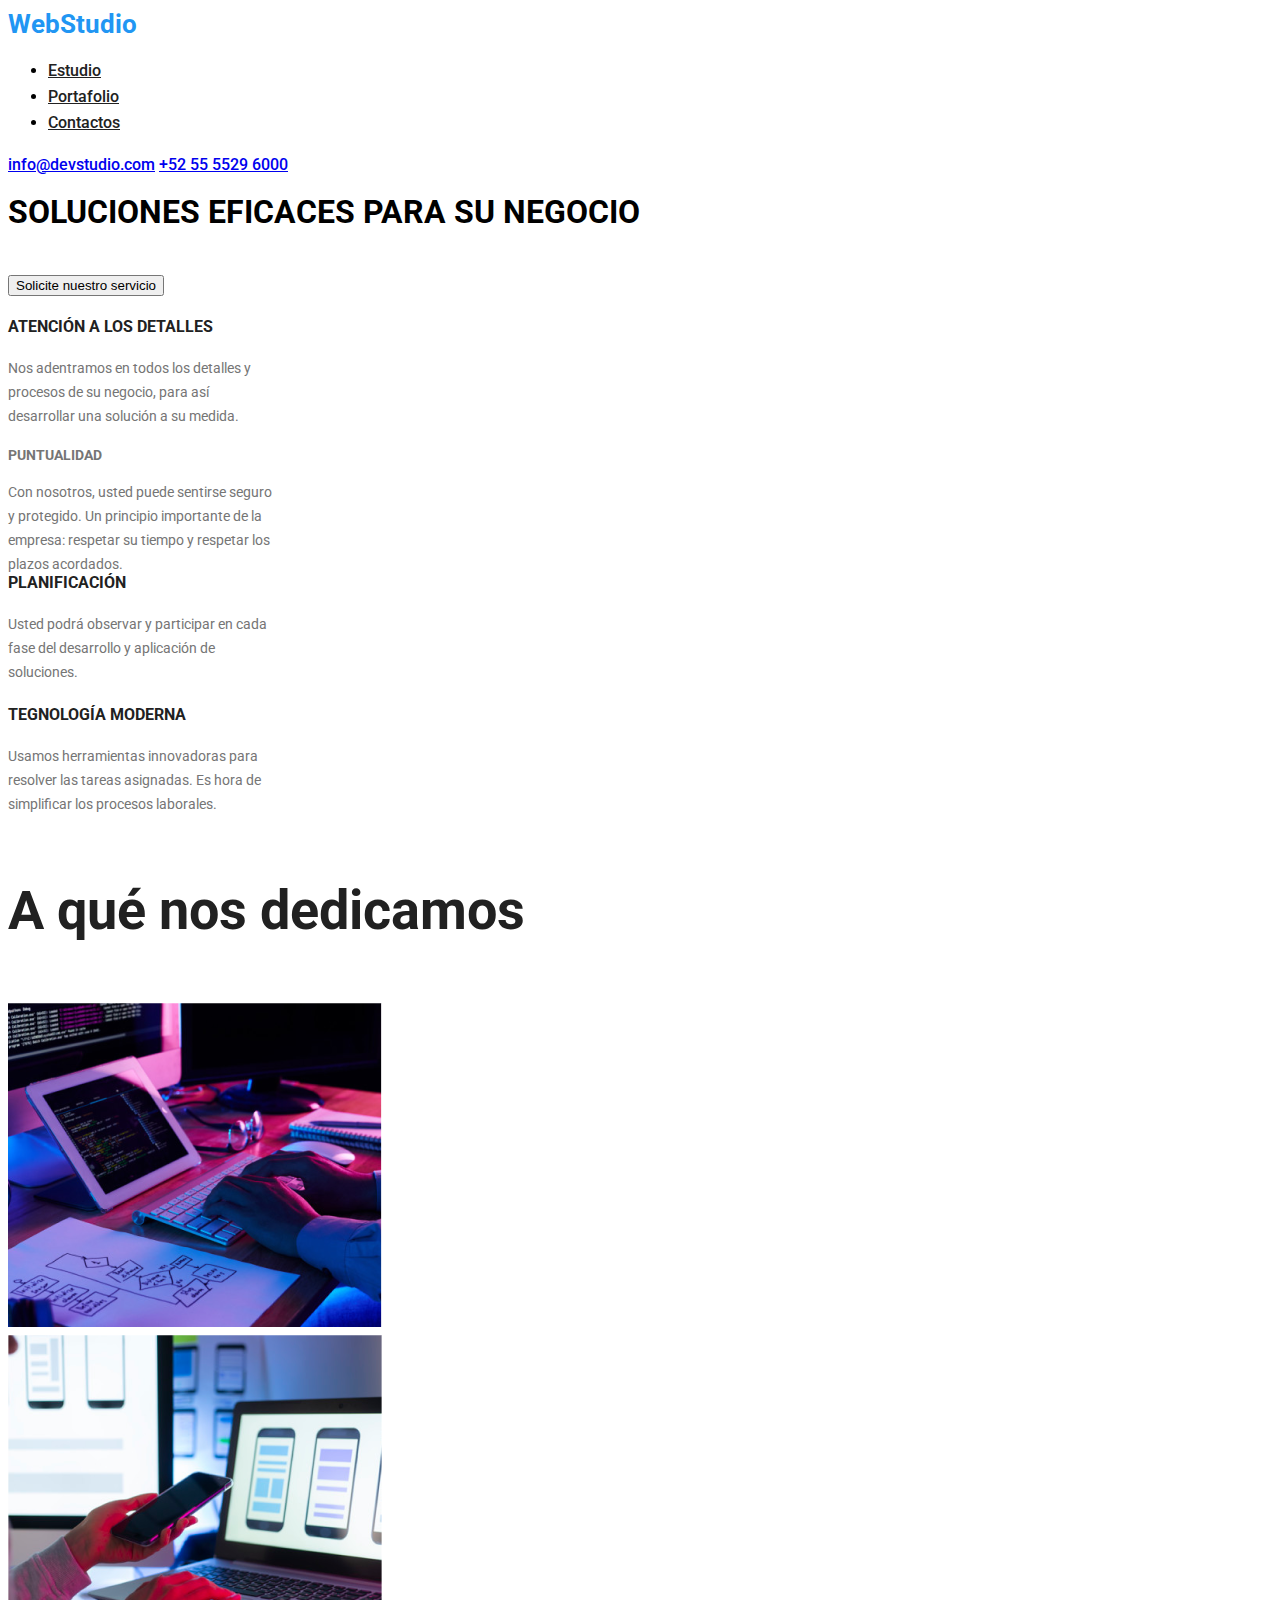
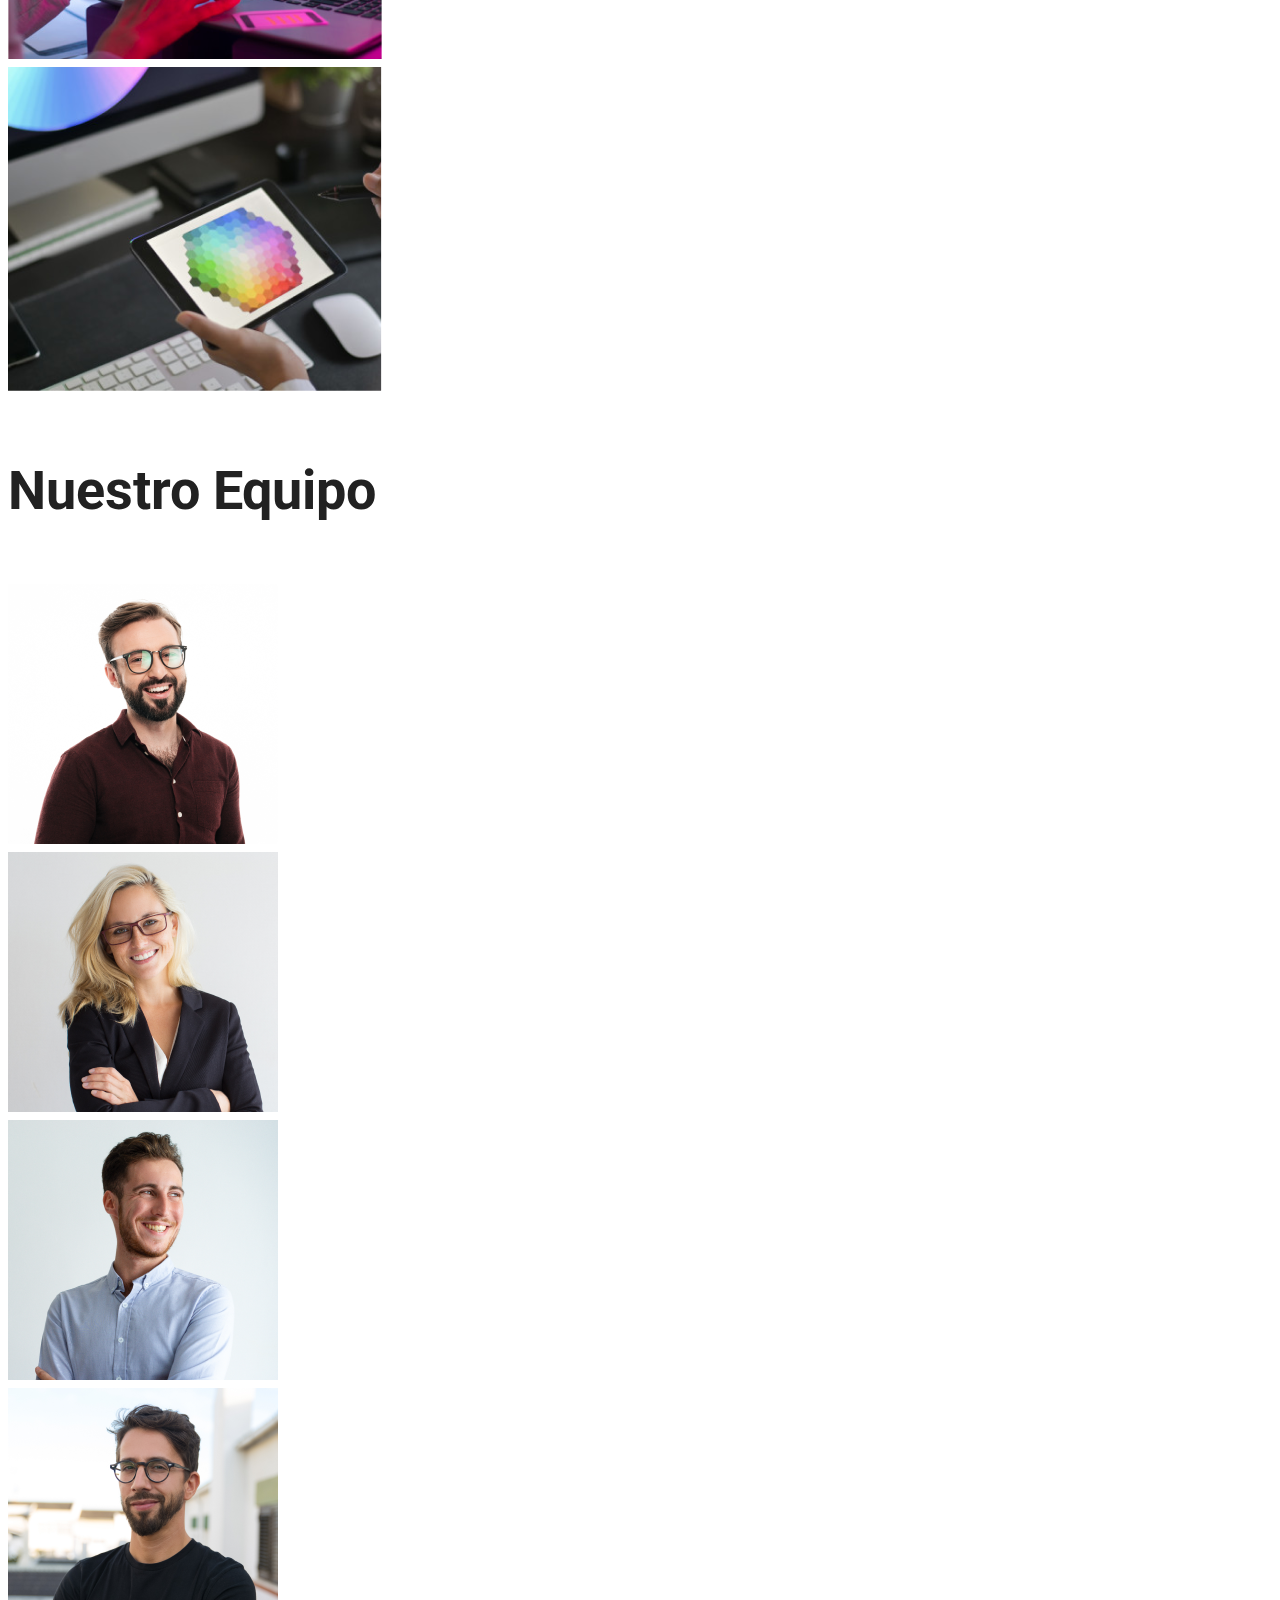
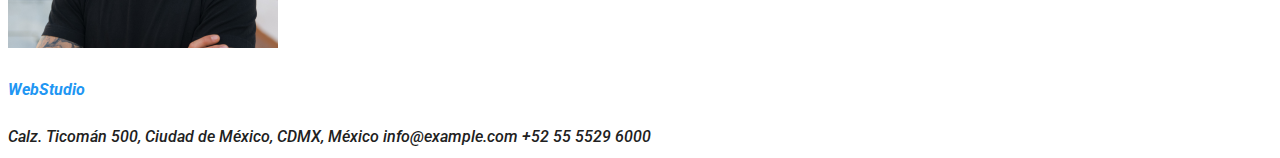
==== index.html @ 6d92aaab "modificacion index,html css" ====
<!DOCTYPE html>
<html>
<head>
    <meta charset="UTF-8">
    <meta http-equiv="X-UA-Compatible" content="IE=edge">
    <meta name="viewport" content="width=device-width, initial-scale=1.0">
    <link rel="stylesheet" type="text/css" href="css/styles.css">
    <link rel="preconnect" href="https://fonts.googleapis.com">
    <link rel="preconnect" href="https://fonts.gstatic.com" crossorigin>
    <link href="https://fonts.googleapis.com/css2?family=Roboto:wght@700&display=swap" rel="stylesheet">
    <title>WebStudio</title>
</head>
<body>
    <header>
        <nav>
            <a class="title-logo"><href="#">WebStudio</a>
            <ul>
                <li><a href= "#" class="link"  cursor="pointer">Estudio</a></li>
                <li><a href="portafolio.html" class="link"  cursor="pointer">Portafolio</a></li>
                <li><a href="#" class="link"  cursor="pointer">Сontactos</a></li>
            </ul>    
        </nav>
            <a href="mailto:info@devstudio.com"
            >info@devstudio.com</a>
            <a href="tel:+525555296000">+52 55 5529 6000</a>
    </header>
    <section>
        <h1>SOLUCIONES EFICACES PARA SU NEGOCIO</h1>
        <br>
        <button>Solicite nuestro servicio</button>
    </section>
    <section>
        <article id="article 1">
            <h3>ATENCIÓN A LOS DETALLES</h3>
            <p>Nos adentramos en todos los detalles y procesos de su negocio, para así desarrollar una solución a su medida.</p>
        </article>
        <article id="article 2">
            <h3 class="title-text">PUNTUALIDAD</h3>
            <p>Con nosotros, usted puede sentirse seguro y protegido. Un principio importante de la empresa: respetar su tiempo y respetar los plazos acordados.</p>
        </article>
        <article id="article 3">
            <h3>PLANIFICACIÓN</h3>
            <p>Usted podrá observar y participar en cada fase del desarrollo y aplicación de soluciones.</p>
        </article>
        <article id="article 4">
            <h3>TEGNOLOGÍA MODERNA</h3>
            <p>Usamos herramientas innovadoras para resolver las tareas asignadas. Es hora de simplificar los procesos laborales.</p>
        </article>
        </section>
        <section>
            <div class="title-sub">
                <h2>A qué nos dedicamos</h2>
            </div>
            <div class="title-img">
                <img src="img/img1.png"alt="">
                <img src="img/img2.png"alt="">
                <img src="img/img3.png"alt="">
            </div>
        </section>
        <section>
            <div class="title-sub">
                <h2>Nuestro Equipo</h2>
            </div>          
            <div class="title-img1">
                <img src="img/img4.png" alt="Andrés Cubo/Diseñador de Productos"/>
                <img src="img/img5.png" alt="Carla Palacios/Desarrolladora Frontend"/>
                <img src="img/img6.png" alt="Mario Dorado/Marketing"/>
                <img src="img/img7.png" alt="Pablo Mijangos/Diseñador IU"/>
            </div>
        </section>
        <footer>
            <address class="link">
                <h4>WebStudio</h4>Calz. Ticomán 500, Ciudad de México, CDMX, México
                <a href="mailto:info@example.com" class="link"></a>info@example.com
                <a href="+525555296000 " class="link"></a>+52 55 5529 6000 
            </address>
        </footer>
</body>
</html>
---- css/styles.css ----
body {
    font-family: 'roboto' !important;
    color: black;
    font-size: 16px;
    line-height: 26px;
    font-weight: 500;
    font-family: 'roboto';
}

.title-logo {
    font-size: 26px;
    line-height: 1.29;
    font-weight: 700;
    color: #2196F3;
}


.link {
    color: #212121;
}

.link:hover{
    color: #2196F3;
}

.link:focus{
    color: orange;
}

#button {
    font-style: normal;
    font-size: 16px;
    line-height: 26px;
    font-weight: 500;
}

h4 {
    color: #2196F3;
}

p {
    width: 270px;
    height: 75px;
    left: 215px;
    top: 801px;

    font-style: normal;
    font-weight: 400;
    font-size: 14px;
    line-height: 24px;

    color: #757575;
}

article {
    font-size: 14px;
    line-height: 1.5;
    font-weight: 700;
    color: #212121;
}

.title-text {
    font-size: 14px;
    line-height: 1.5;
    font-weight: 700;
    color: #757575;
}
.title-sub {
    font-size: 36px;
    line-height: 1.75;
    font-weight: 700;
    color: #212121;
}

.title-img {
    width: 373.16px;
    height: 13.48;
    left: 618.42px;
    top: 1092.3px;
}

.title-img1 {
    width: 270px;
    height: 10.83;
    left: 208px;
    top: 1696px;
}

.title-img2 {
    width: 370px;
    height: 12.25;
}

.title-alt {
    font-size: 18px;
    line-height: 1.5;
    font-weight: 700;
    color: #212121;
}
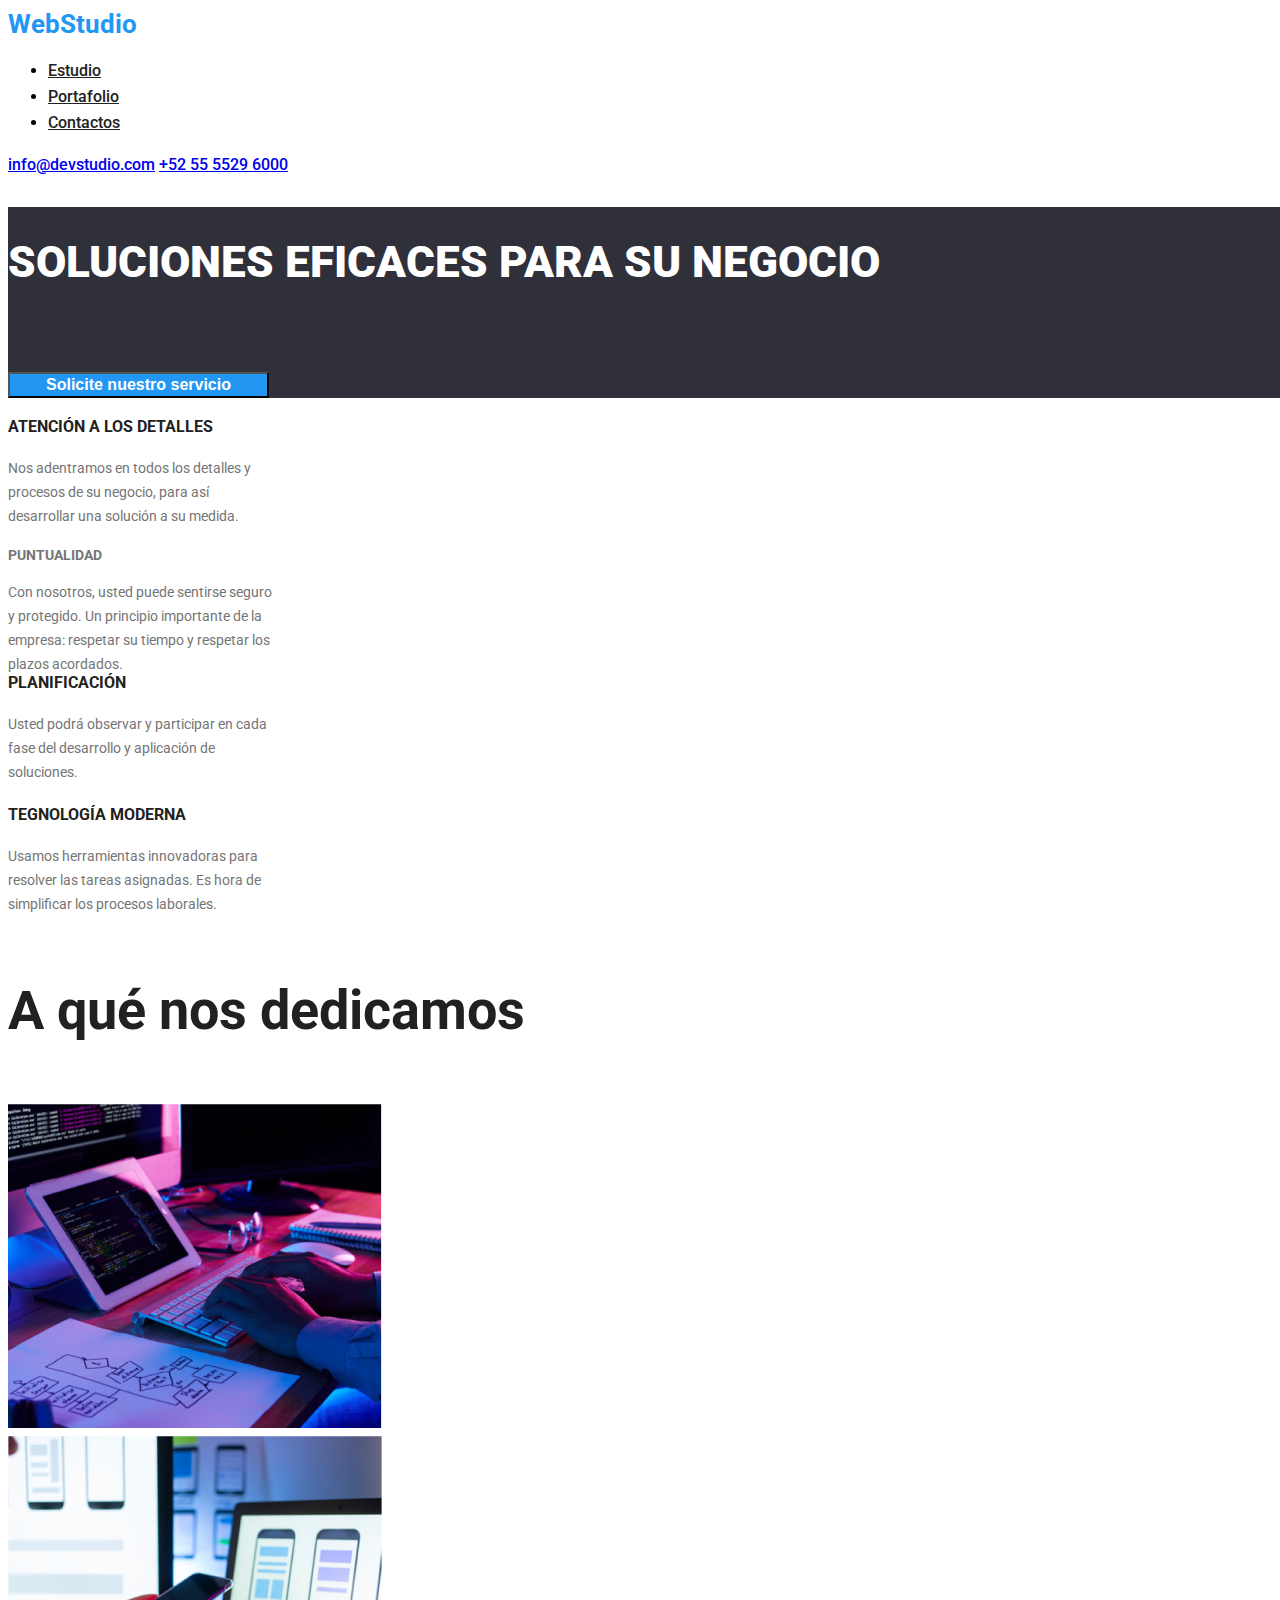
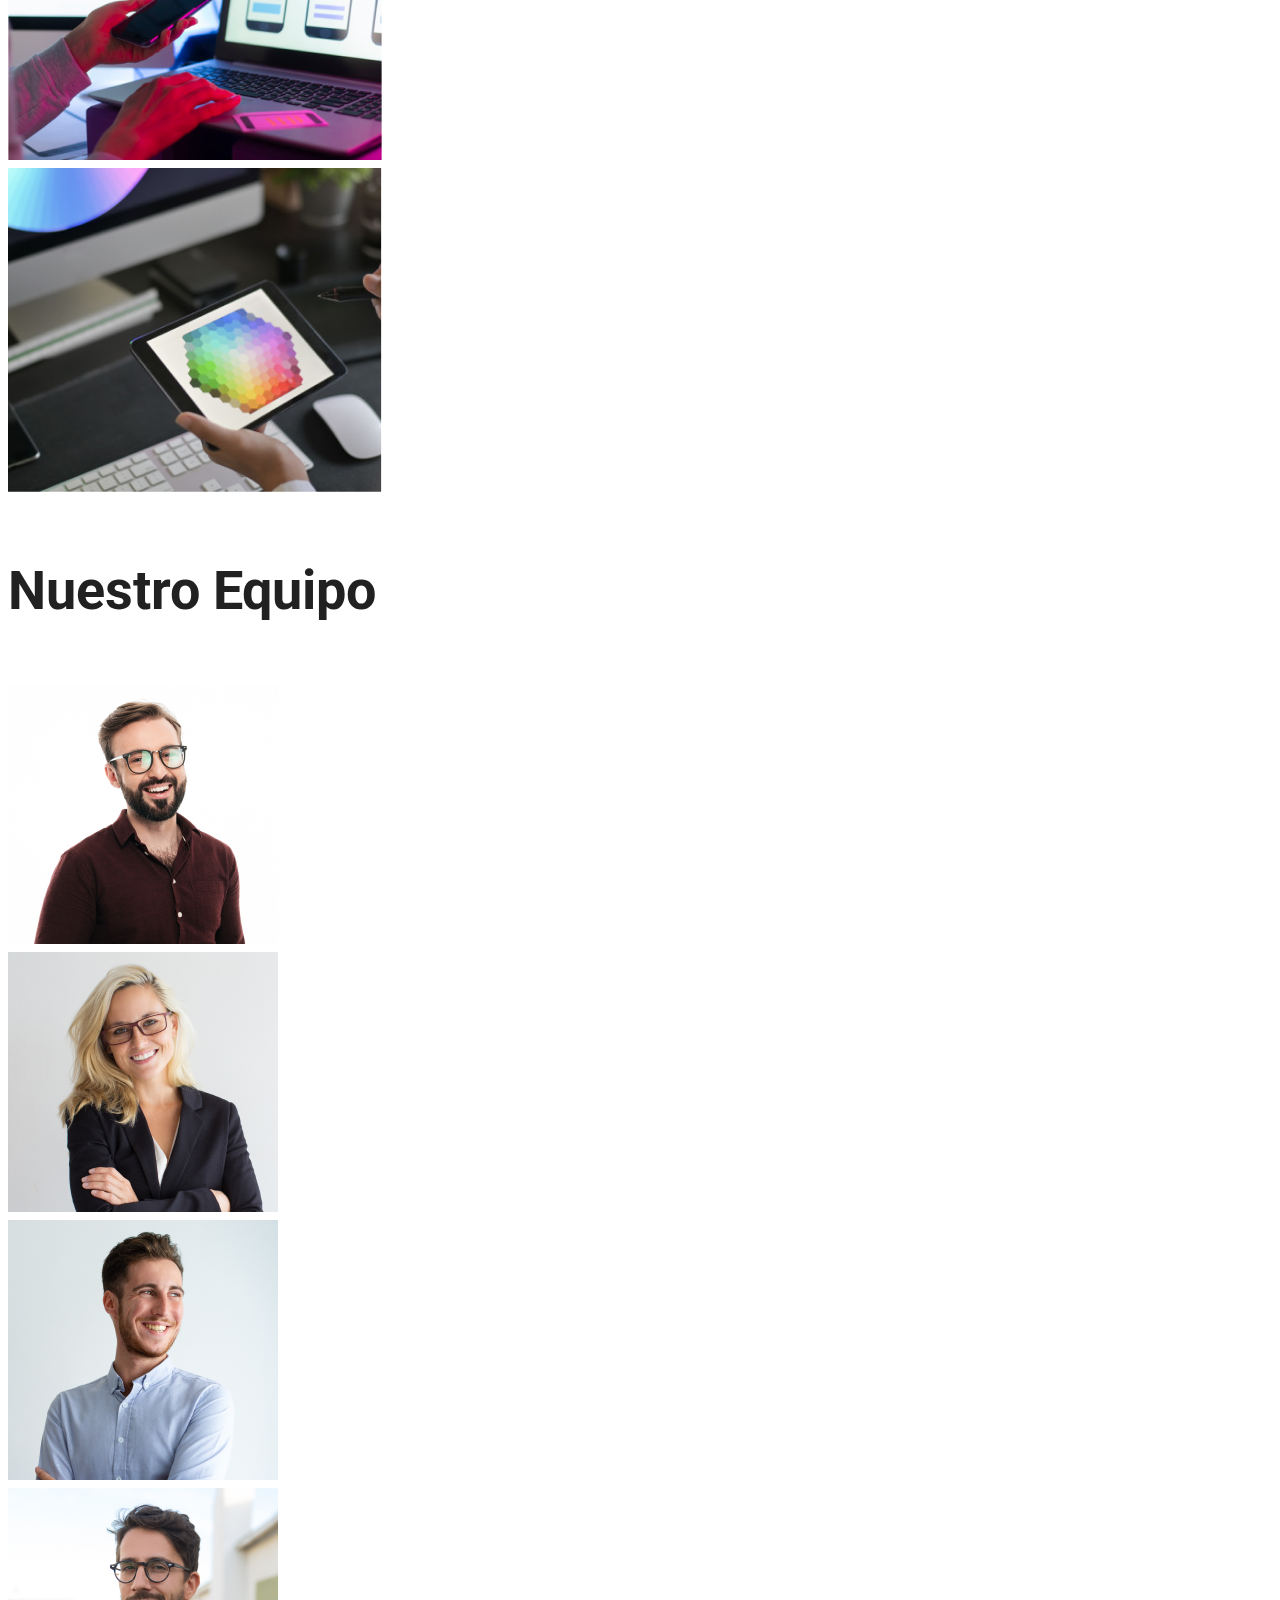
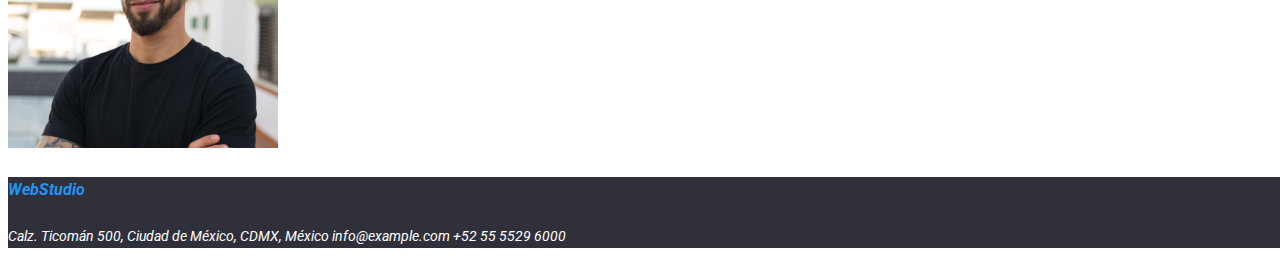
==== commit 5cac2d34: "modificacion index.html css portafilio" ====
--- a/index.html
+++ b/index.html
@@ -24,10 +24,10 @@
             >info@devstudio.com</a>
             <a href="tel:+525555296000">+52 55 5529 6000</a>
     </header>
-    <section>
+    <section id="banner">
         <h1>SOLUCIONES EFICACES PARA SU NEGOCIO</h1>
         <br>
-        <button>Solicite nuestro servicio</button>
+        <button id="button-main" class="button">Solicite nuestro servicio</button>
     </section>
     <section>
         <article id="article 1">
@@ -69,10 +69,13 @@
             </div>
         </section>
         <footer>
-            <address class="link">
-                <h4>WebStudio</h4>Calz. Ticomán 500, Ciudad de México, CDMX, México
-                <a href="mailto:info@example.com" class="link"></a>info@example.com
-                <a href="+525555296000 " class="link"></a>+52 55 5529 6000 
+            <address id="banner" class="link">
+                <h4>WebStudio</h4>
+                <div id="tex" class="link">
+                    <a href ="Calz. Ticomán 500, Ciudad de México, CDMX, México"></a>Calz. Ticomán 500, Ciudad de México, CDMX, México
+                    <a href="mailto:info@example.com" class="link"></a>info@example.com
+                    <a href="+525555296000 " class="link"></a>+52 55 5529 6000
+                </div> 
             </address>
         </footer>
 </body>
--- a/css/styles.css
+++ b/css/styles.css
@@ -5,6 +5,14 @@
     line-height: 26px;
     font-weight: 500;
     font-family: 'roboto';
+}
+
+h1{
+    font-weight: 900;
+    font-size: 44px;
+    line-height: 2.5;
+
+    color: #FFFFFF;
 }
 
 .title-logo {
@@ -27,11 +35,26 @@
     color: orange;
 }
 
-#button {
-    font-style: normal;
+#banner{
+    width: 1600px;
+    height: 25;
+    left: -4px;
+    top: 80px;
+    background: #2F303A;
+}
+
+.button {
     font-size: 16px;
-    line-height: 26px;
-    font-weight: 500;
+    line-height: 1.25;
+    font-weight: 700;
+    color: #FFFFFF;
+}
+#button-main{
+    width: 261px;
+    height: 2.08;
+    left: 666px;
+    top: 430px;
+    background: #2196F3;
 }
 
 h4 {
@@ -91,9 +114,11 @@
     height: 12.25;
 }
 
-.title-alt {
-    font-size: 18px;
-    line-height: 1.5;
-    font-weight: 700;
-    color: #212121;
-}+#tex{
+    font-weight: 400;
+    font-size: 14px;
+    line-height: 24px;
+    color: #FFFFFF;
+}
+
+
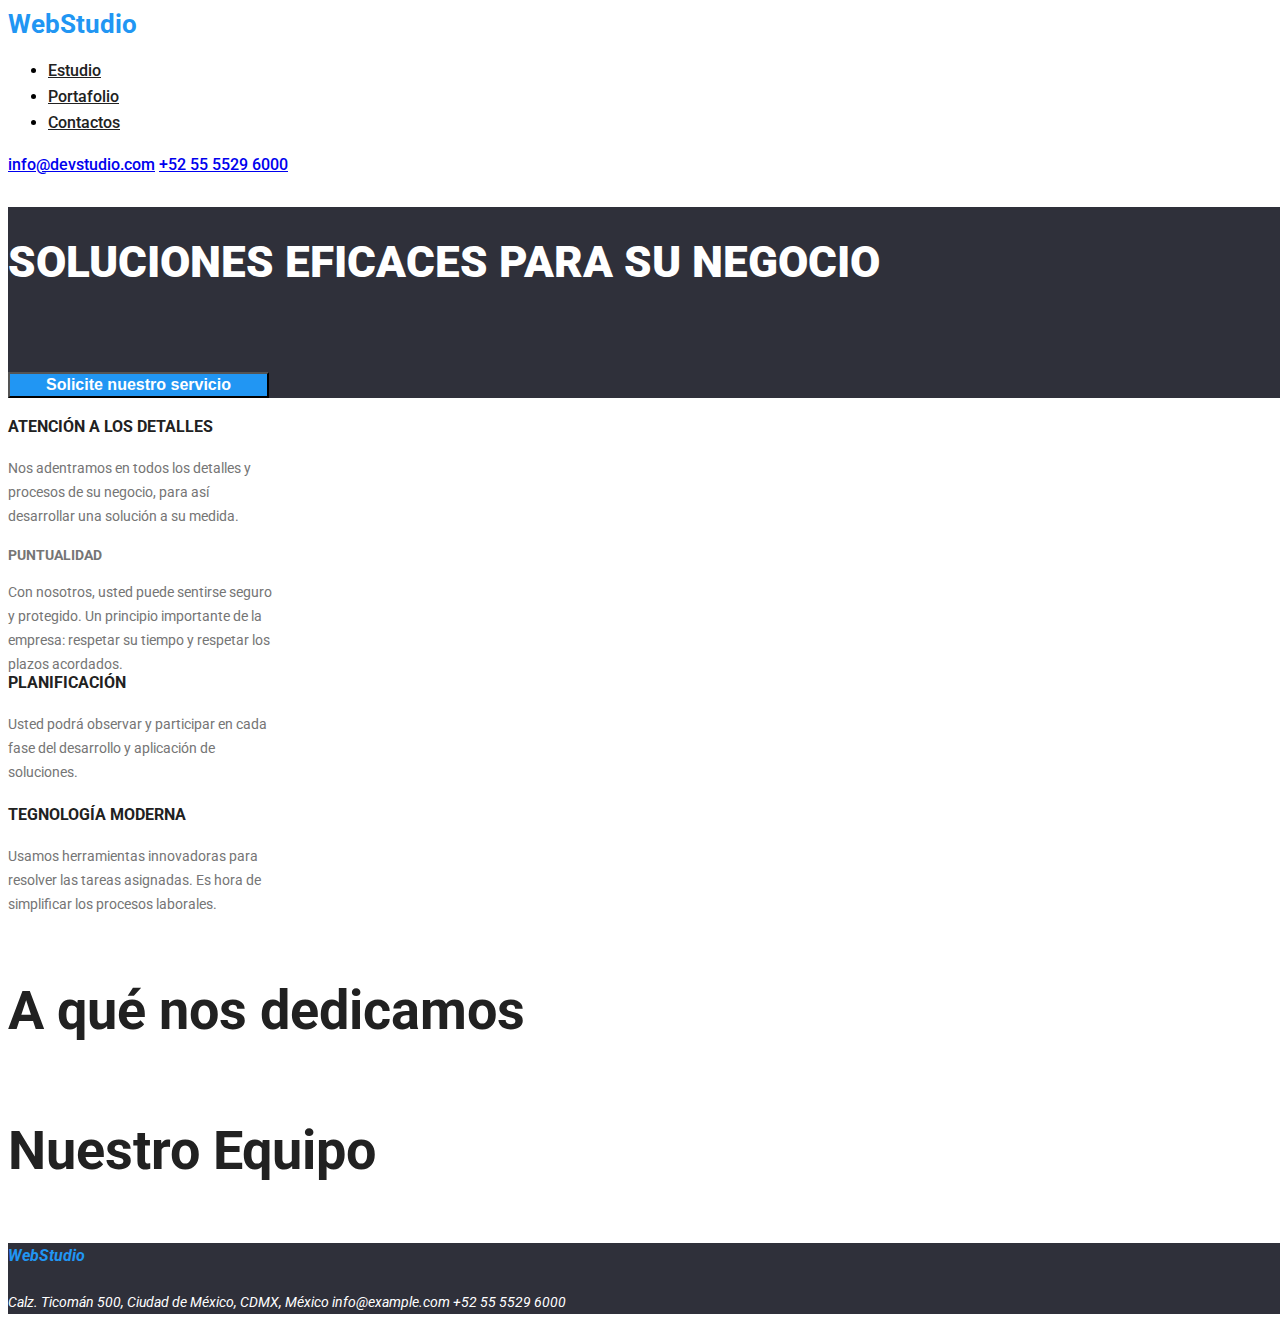
==== commit e02dc440: "modificacion imagenes" ====
--- a/index.html
+++ b/index.html
@@ -51,21 +51,21 @@
             <div class="title-sub">
                 <h2>A qué nos dedicamos</h2>
             </div>
-            <div class="title-img">
-                <img src="img/img1.png"alt="">
-                <img src="img/img2.png"alt="">
-                <img src="img/img3.png"alt="">
+            <div class="title-imagenes">
+                <imagenes src="imagenes/imagen1.png"alt="">
+                <imagenes src="imagenes/imagen2.png"alt="">
+                <imagenes src="imagenes/imagen3.png"alt="">
             </div>
         </section>
         <section>
             <div class="title-sub">
                 <h2>Nuestro Equipo</h2>
             </div>          
-            <div class="title-img1">
-                <img src="img/img4.png" alt="Andrés Cubo/Diseñador de Productos"/>
-                <img src="img/img5.png" alt="Carla Palacios/Desarrolladora Frontend"/>
-                <img src="img/img6.png" alt="Mario Dorado/Marketing"/>
-                <img src="img/img7.png" alt="Pablo Mijangos/Diseñador IU"/>
+            <div class="title-imagenes1">
+                <imagenes src="imagenes/imagen4.png" alt="Andrés Cubo/Diseñador de Productos"/>
+                <imagenes src="imagenes/imagen5.png" alt="Carla Palacios/Desarrolladora Frontend"/>
+                <imagenes src="imagenes/imagen6.png" alt="Mario Dorado/Marketing"/>
+                <imagenes src="imagenes/imagen7.png" alt="Pablo Mijangos/Diseñador IU"/>
             </div>
         </section>
         <footer>
--- a/css/styles.css
+++ b/css/styles.css
@@ -102,14 +102,14 @@
     top: 1092.3px;
 }
 
-.title-img1 {
+.title-imagenes1 {
     width: 270px;
     height: 10.83;
     left: 208px;
     top: 1696px;
 }
 
-.title-img2 {
+.title-imagenes2 {
     width: 370px;
     height: 12.25;
 }
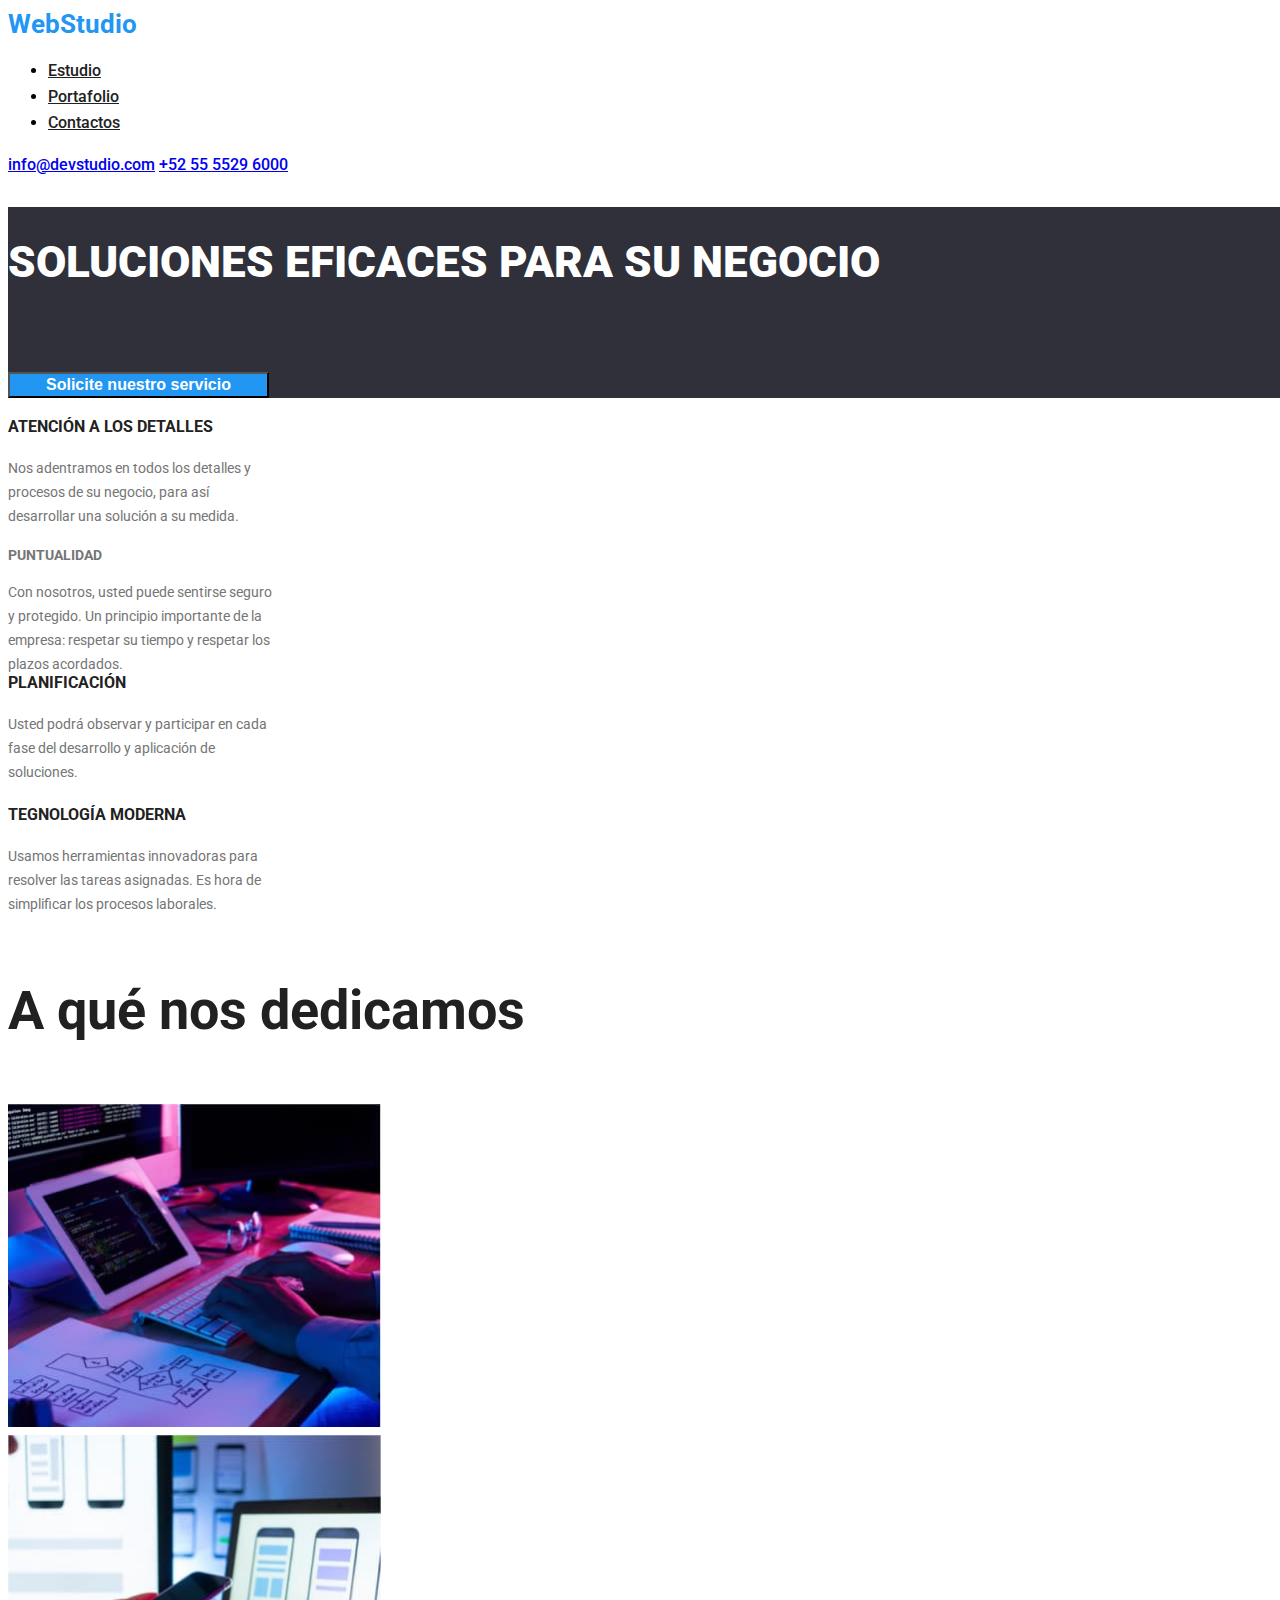
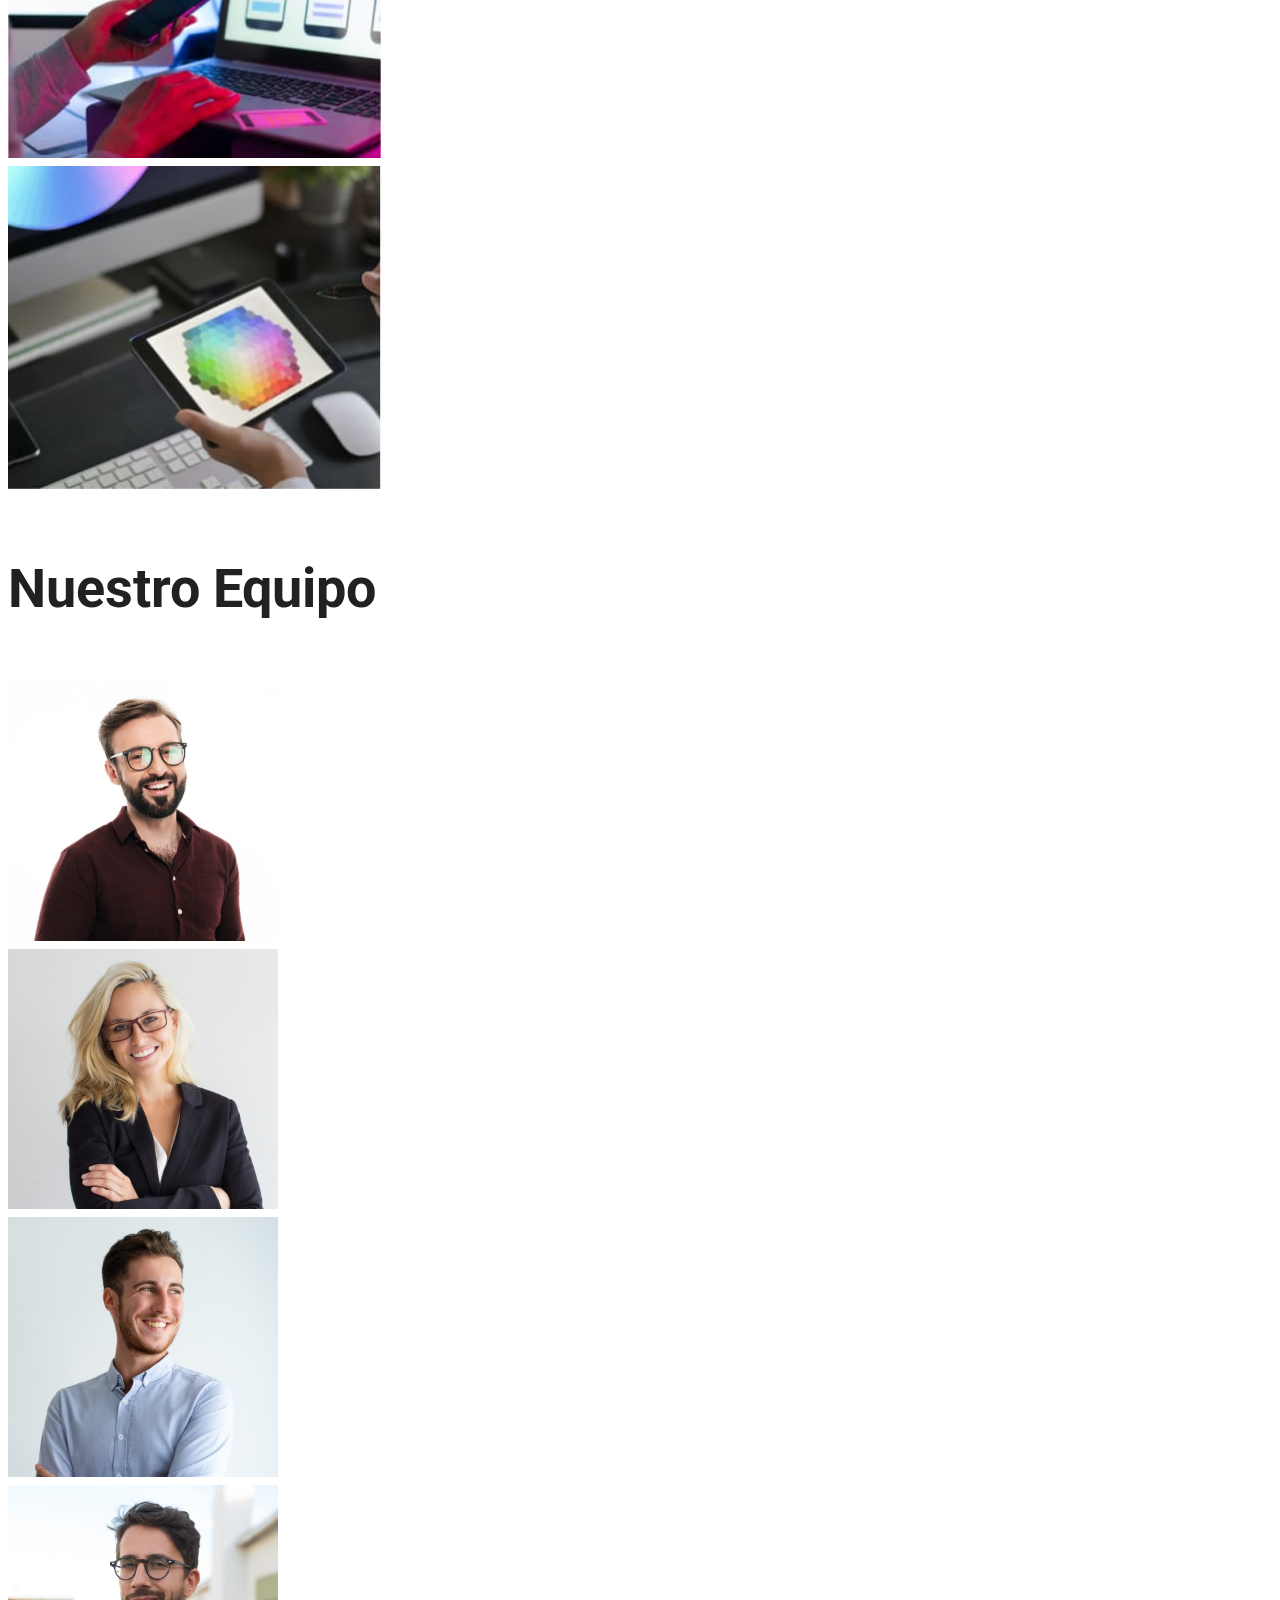
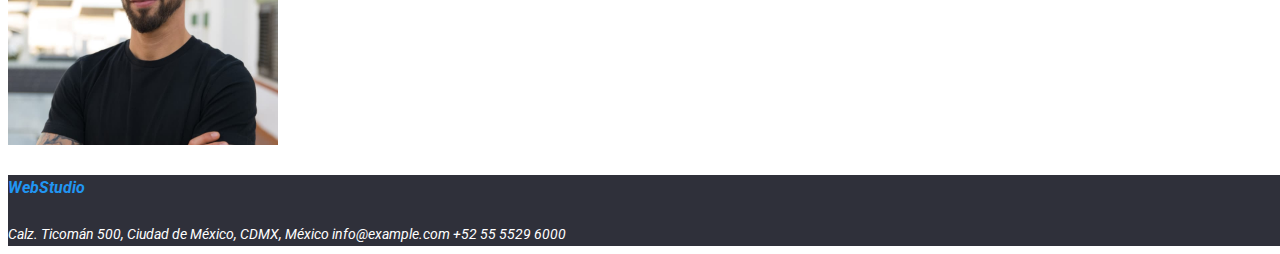
==== commit 6ade7ce8: "index.html" ====
--- a/index.html
+++ b/index.html
@@ -7,13 +7,13 @@
     <link rel="stylesheet" type="text/css" href="css/styles.css">
     <link rel="preconnect" href="https://fonts.googleapis.com">
     <link rel="preconnect" href="https://fonts.gstatic.com" crossorigin>
-    <link href="https://fonts.googleapis.com/css2?family=Roboto:wght@700&display=swap" rel="stylesheet">
+    <link href="https://fonts.googleapis.com/css2?family=Raleway:wght@700&family=Roboto:wght@400;500;700;900&display=swap" rel="stylesheet">
     <title>WebStudio</title>
 </head>
 <body>
     <header>
         <nav>
-            <a class="title-logo"><href="#">WebStudio</a>
+            <a class="title-logo"><href="">WebStudio</a>
             <ul>
                 <li><a href= "#" class="link"  cursor="pointer">Estudio</a></li>
                 <li><a href="portafolio.html" class="link"  cursor="pointer">Portafolio</a></li>
@@ -51,21 +51,21 @@
             <div class="title-sub">
                 <h2>A qué nos dedicamos</h2>
             </div>
-            <div class="title-imagenes">
-                <imagenes src="imagenes/imagen1.png"alt="">
-                <imagenes src="imagenes/imagen2.png"alt="">
-                <imagenes src="imagenes/imagen3.png"alt="">
+            <div class="title-img">
+                <img src="imagenes/imagen1.jpg" width="373.16" alt="">
+                <img src="imagenes/imagen2.jpg" width="373.16" alt="">
+                <img src="imagenes/imagen3.jpg" width="373.16" alt="">
             </div>
         </section>
         <section>
             <div class="title-sub">
                 <h2>Nuestro Equipo</h2>
             </div>          
-            <div class="title-imagenes1">
-                <imagenes src="imagenes/imagen4.png" alt="Andrés Cubo/Diseñador de Productos"/>
-                <imagenes src="imagenes/imagen5.png" alt="Carla Palacios/Desarrolladora Frontend"/>
-                <imagenes src="imagenes/imagen6.png" alt="Mario Dorado/Marketing"/>
-                <imagenes src="imagenes/imagen7.png" alt="Pablo Mijangos/Diseñador IU"/>
+            <div class="title-img1">
+                <img src="imagenes/imagen4.jpg" width="270" alt="Andrés Cubo/Diseñador de Productos"/>
+                <img src="imagenes/imagen5.jpg" width="270" alt="Carla Palacios/Desarrolladora Frontend"/>
+                <img src="imagenes/imagen6.jpg" width="270" alt="Mario Dorado/Marketing"/>
+                <img src="imagenes/imagen7.jpg" width="270" alt="Pablo Mijangos/Diseñador IU"/>
             </div>
         </section>
         <footer>
--- a/css/styles.css
+++ b/css/styles.css
@@ -1,6 +1,5 @@
 body {
-    font-family: 'roboto' !important;
-    color: black;
+    font-family: 'Roboto', sans-serif; !important¡
     font-size: 16px;
     line-height: 26px;
     font-weight: 500;
@@ -44,12 +43,14 @@
 }
 
 .button {
+    cursor: pointer;
     font-size: 16px;
     line-height: 1.25;
     font-weight: 700;
     color: #FFFFFF;
 }
 #button-main{
+    cursor: pointer;
     width: 261px;
     height: 2.08;
     left: 666px;
@@ -102,14 +103,14 @@
     top: 1092.3px;
 }
 
-.title-imagenes1 {
+.title-img1 {
     width: 270px;
     height: 10.83;
     left: 208px;
     top: 1696px;
 }
 
-.title-imagenes2 {
+.title-img2 {
     width: 370px;
     height: 12.25;
 }
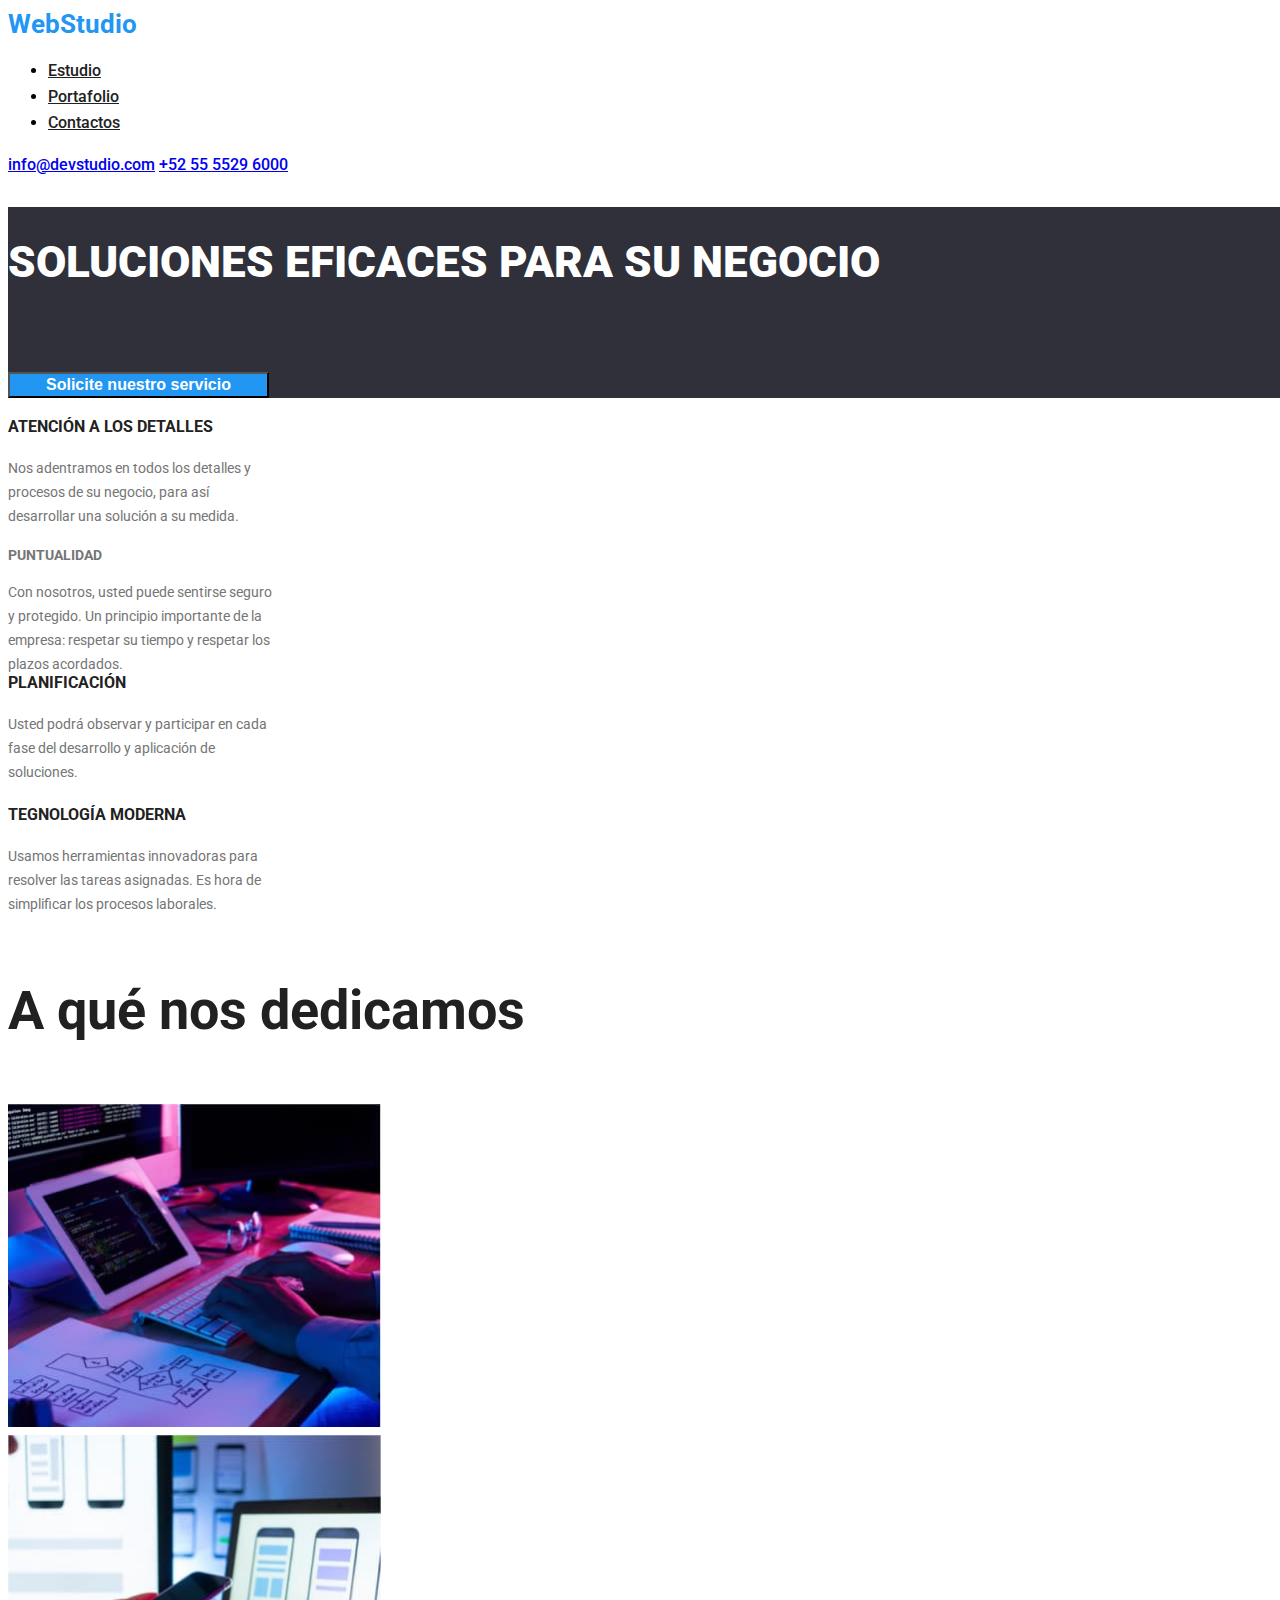
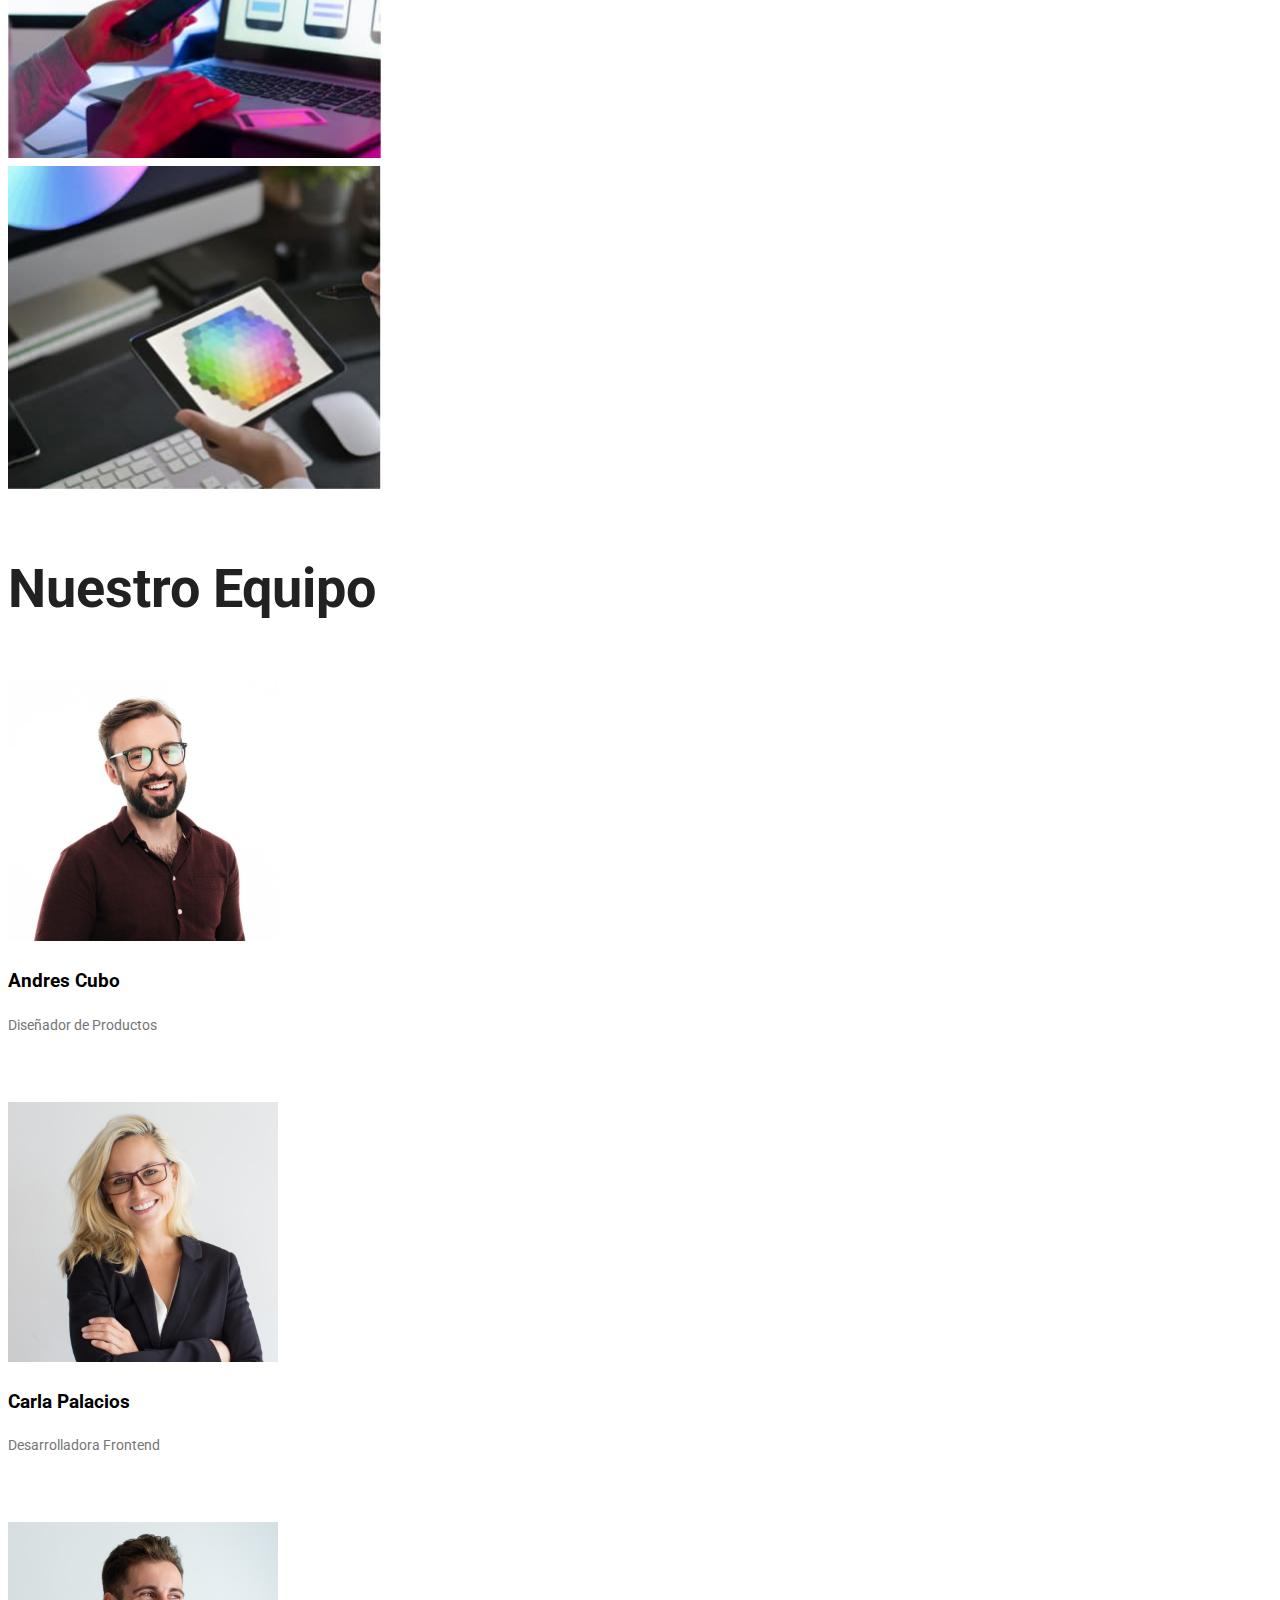
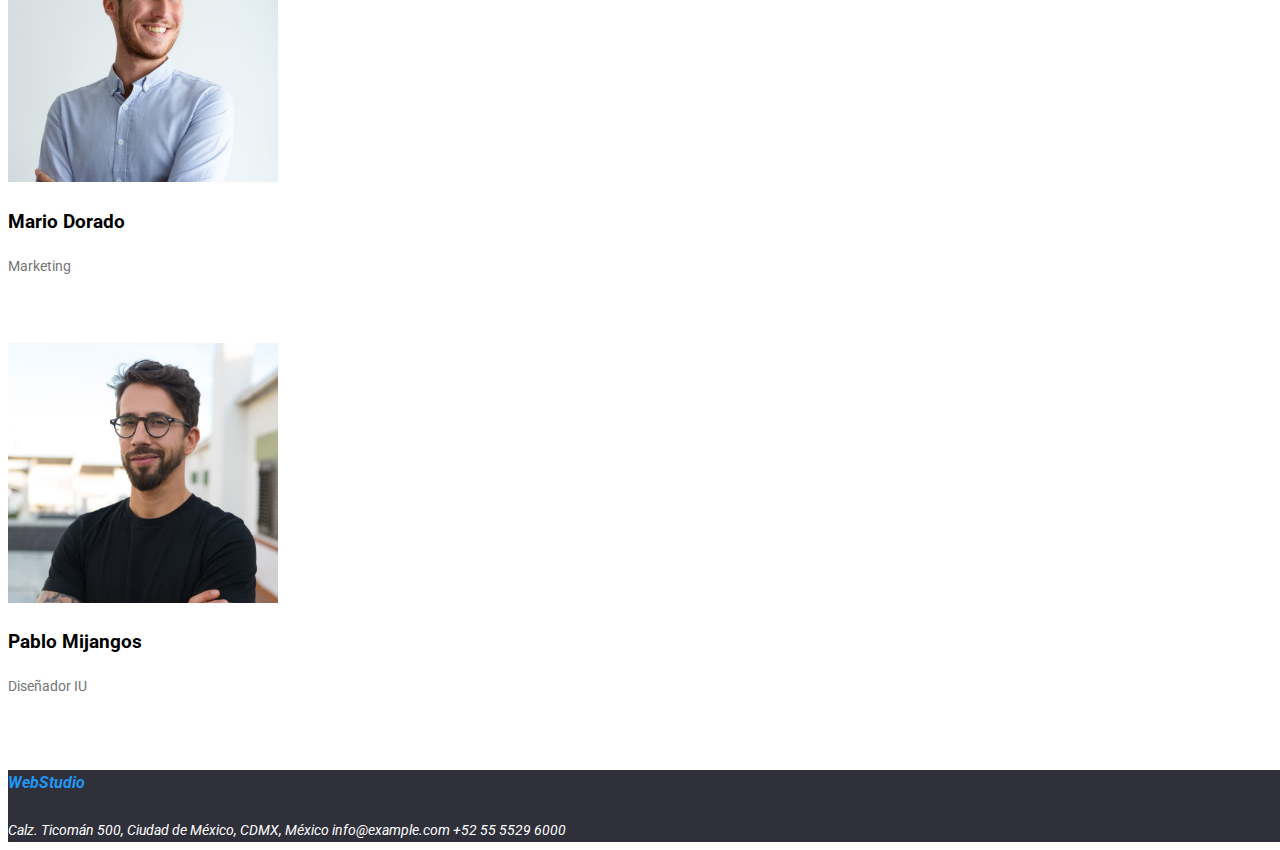
==== commit 83106948: "modificacion index.html y portafolio.html" ====
--- a/index.html
+++ b/index.html
@@ -63,9 +63,17 @@
             </div>          
             <div class="title-img1">
                 <img src="imagenes/imagen4.jpg" width="270" alt="Andrés Cubo/Diseñador de Productos"/>
+                <h3>Andres Cubo</h3>
+                <p>Diseñador de Productos</p>
                 <img src="imagenes/imagen5.jpg" width="270" alt="Carla Palacios/Desarrolladora Frontend"/>
+                <h3>Carla Palacios</h3>
+                <p>Desarrolladora Frontend</p>
                 <img src="imagenes/imagen6.jpg" width="270" alt="Mario Dorado/Marketing"/>
+                <h3>Mario Dorado</h3>
+                <p>Marketing</p>
                 <img src="imagenes/imagen7.jpg" width="270" alt="Pablo Mijangos/Diseñador IU"/>
+                <h3>Pablo Mijangos</h3>
+                <p>Diseñador IU</p>
             </div>
         </section>
         <footer>
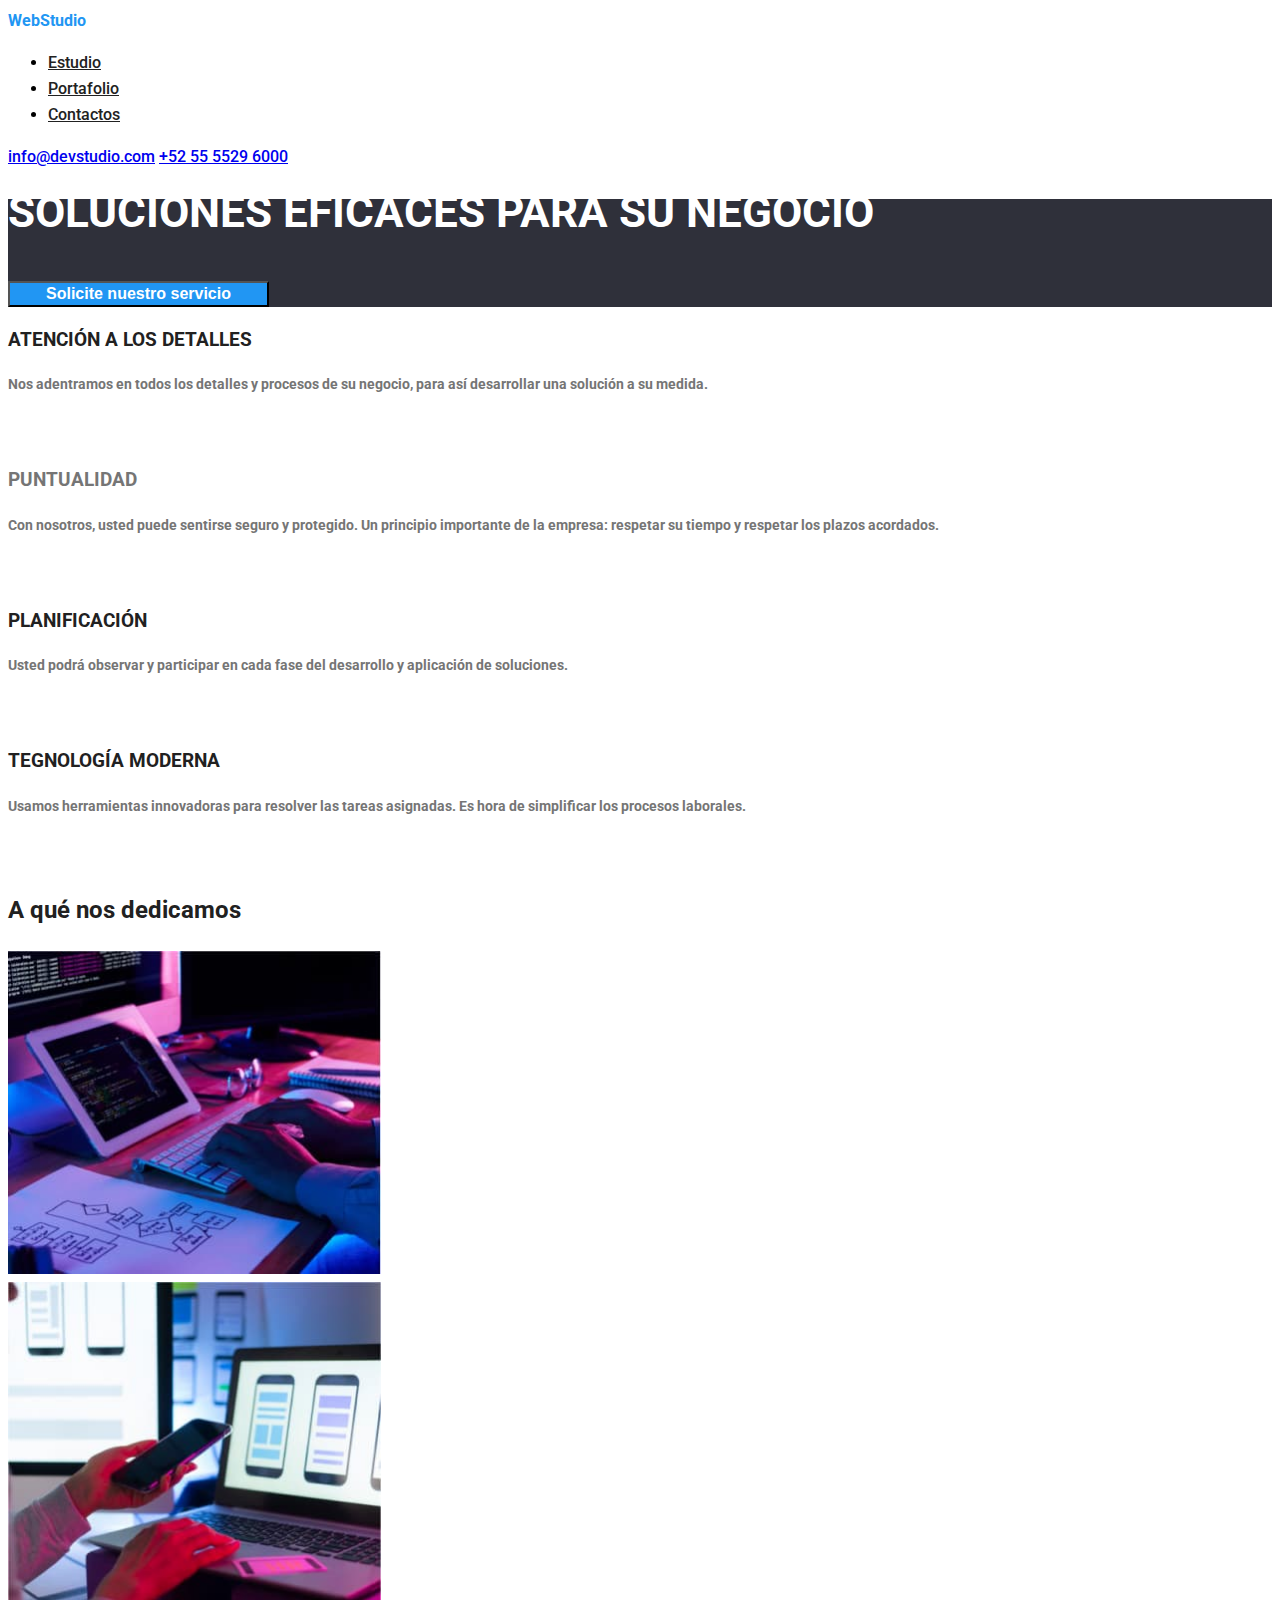
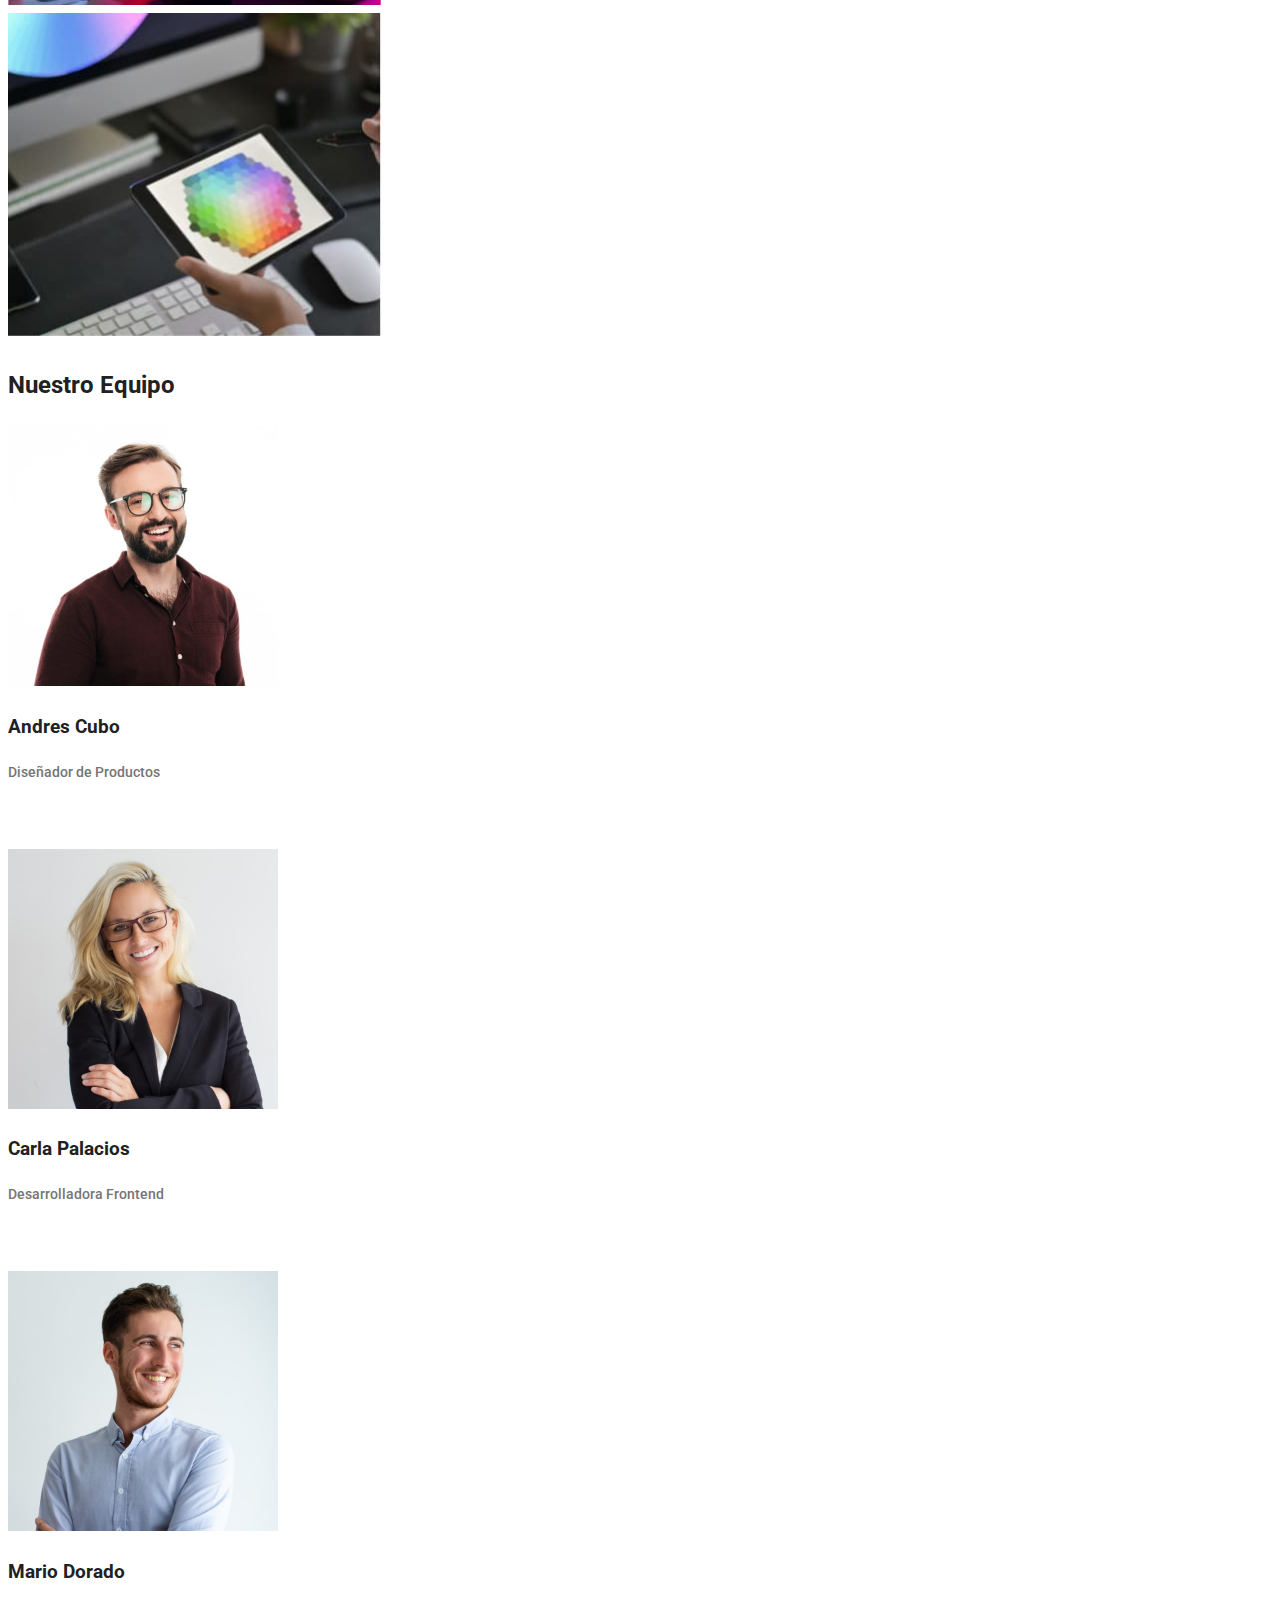
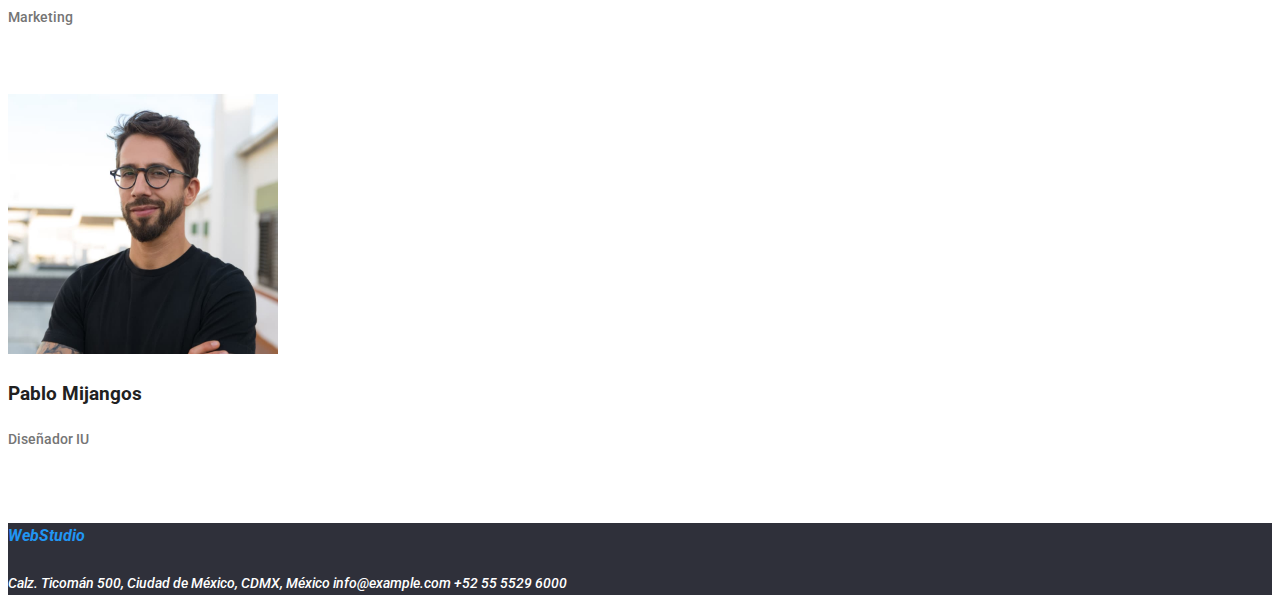
==== commit f61b5b31: "modificacion index.html portafilio.html css" ====
--- a/index.html
+++ b/index.html
@@ -13,11 +13,11 @@
 <body>
     <header>
         <nav>
-            <a class="title-logo"><href="">WebStudio</a>
+            <a class="title-logo">WebStudio
             <ul>
-                <li><a href= "#" class="link"  cursor="pointer">Estudio</a></li>
-                <li><a href="portafolio.html" class="link"  cursor="pointer">Portafolio</a></li>
-                <li><a href="#" class="link"  cursor="pointer">Сontactos</a></li>
+                <li><a href= "#" class="link">Estudio</a></li>
+                <li><a href="portafolio.html" class="link">Portafolio</a></li>
+                <li><a href="#" class="link">Сontactos</a></li>
             </ul>    
         </nav>
             <a href="mailto:info@devstudio.com"
@@ -30,19 +30,19 @@
         <button id="button-main" class="button">Solicite nuestro servicio</button>
     </section>
     <section>
-        <article id="article 1">
+        <article id="article1">
             <h3>ATENCIÓN A LOS DETALLES</h3>
             <p>Nos adentramos en todos los detalles y procesos de su negocio, para así desarrollar una solución a su medida.</p>
         </article>
-        <article id="article 2">
+        <article id="article2">
             <h3 class="title-text">PUNTUALIDAD</h3>
             <p>Con nosotros, usted puede sentirse seguro y protegido. Un principio importante de la empresa: respetar su tiempo y respetar los plazos acordados.</p>
         </article>
-        <article id="article 3">
+        <article id="article3">
             <h3>PLANIFICACIÓN</h3>
             <p>Usted podrá observar y participar en cada fase del desarrollo y aplicación de soluciones.</p>
         </article>
-        <article id="article 4">
+        <article id="article4">
             <h3>TEGNOLOGÍA MODERNA</h3>
             <p>Usamos herramientas innovadoras para resolver las tareas asignadas. Es hora de simplificar los procesos laborales.</p>
         </article>
@@ -52,9 +52,9 @@
                 <h2>A qué nos dedicamos</h2>
             </div>
             <div class="title-img">
-                <img src="imagenes/imagen1.jpg" width="373.16" alt="">
-                <img src="imagenes/imagen2.jpg" width="373.16" alt="">
-                <img src="imagenes/imagen3.jpg" width="373.16" alt="">
+                <img src="imagenes/imagen1.jpg" width="373,16" alt="">
+                <img src="imagenes/imagen2.jpg" width="373,16" alt="">
+                <img src="imagenes/imagen3.jpg" width="373,16" alt="">
             </div>
         </section>
         <section>
--- a/css/styles.css
+++ b/css/styles.css
@@ -1,5 +1,5 @@
 body {
-    font-family: 'Roboto', sans-serif; !important¡
+    font-family: 'Roboto', sans-serif; !important
     font-size: 16px;
     line-height: 26px;
     font-weight: 500;
@@ -7,14 +7,24 @@
 }
 
 h1{
+    !important
     font-weight: 900;
     font-size: 44px;
-    line-height: 2.5;
+    line-height: 2,5;
 
     color: #FFFFFF;
 }
 
+h3{
+    !important
+    font-weight: 322;
+    line-height: 1.5;
+
+    color: #212121;
+}
+
 .title-logo {
+    !important
     font-size: 26px;
     line-height: 1.29;
     font-weight: 700;
@@ -35,6 +45,7 @@
 }
 
 #banner{
+    !important
     width: 1600px;
     height: 25;
     left: -4px;
@@ -43,6 +54,7 @@
 }
 
 .button {
+    !important
     cursor: pointer;
     font-size: 16px;
     line-height: 1.25;
@@ -50,6 +62,7 @@
     color: #FFFFFF;
 }
 #button-main{
+    !important
     cursor: pointer;
     width: 261px;
     height: 2.08;
@@ -63,12 +76,13 @@
 }
 
 p {
+    !important
     width: 270px;
     height: 75px;
     left: 215px;
     top: 801px;
 
-    font-style: normal;
+    font-style: normal; !important
     font-weight: 400;
     font-size: 14px;
     line-height: 24px;
@@ -77,6 +91,7 @@
 }
 
 article {
+    !important
     font-size: 14px;
     line-height: 1.5;
     font-weight: 700;
@@ -84,12 +99,14 @@
 }
 
 .title-text {
+    !important
     font-size: 14px;
     line-height: 1.5;
     font-weight: 700;
     color: #757575;
 }
 .title-sub {
+    !important
     font-size: 36px;
     line-height: 1.75;
     font-weight: 700;
@@ -104,6 +121,7 @@
 }
 
 .title-img1 {
+    !important
     width: 270px;
     height: 10.83;
     left: 208px;
@@ -111,11 +129,13 @@
 }
 
 .title-img2 {
+    !important
     width: 370px;
     height: 12.25;
 }
 
 #tex{
+    !important
     font-weight: 400;
     font-size: 14px;
     line-height: 24px;
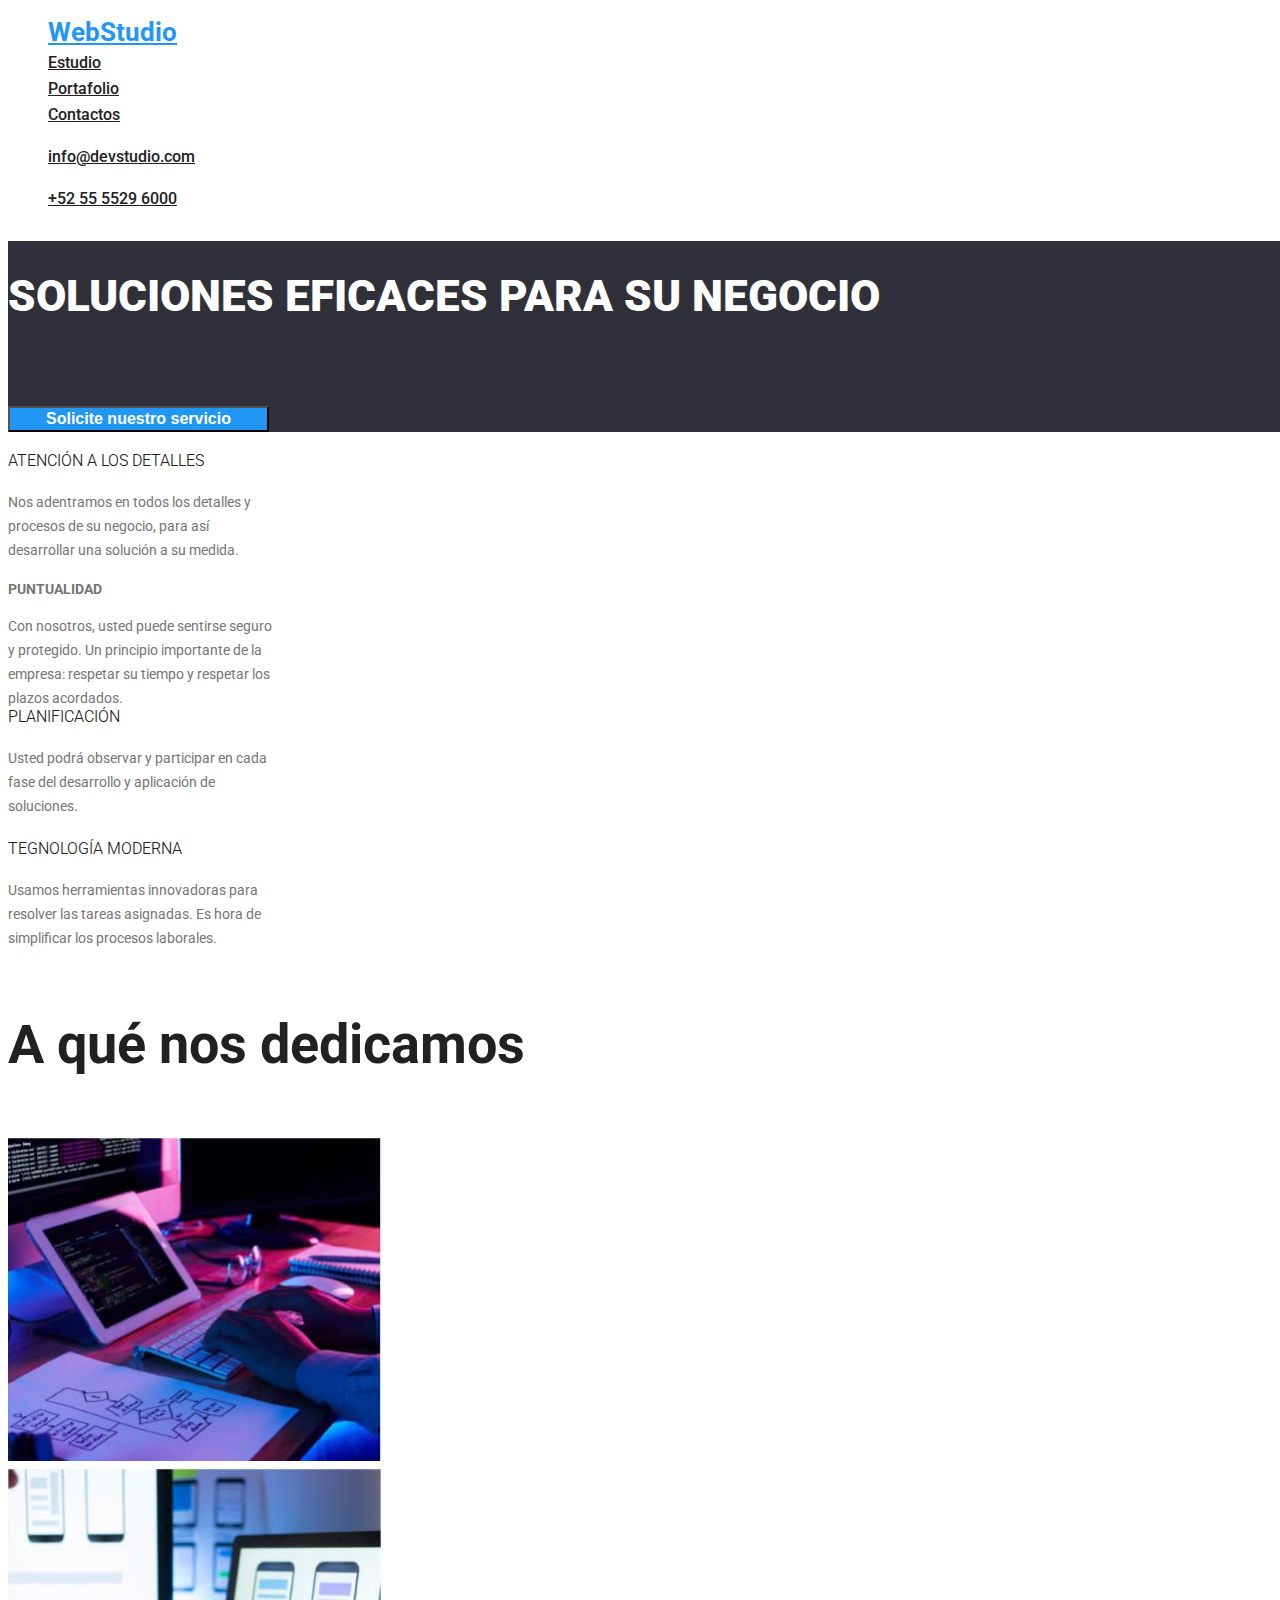
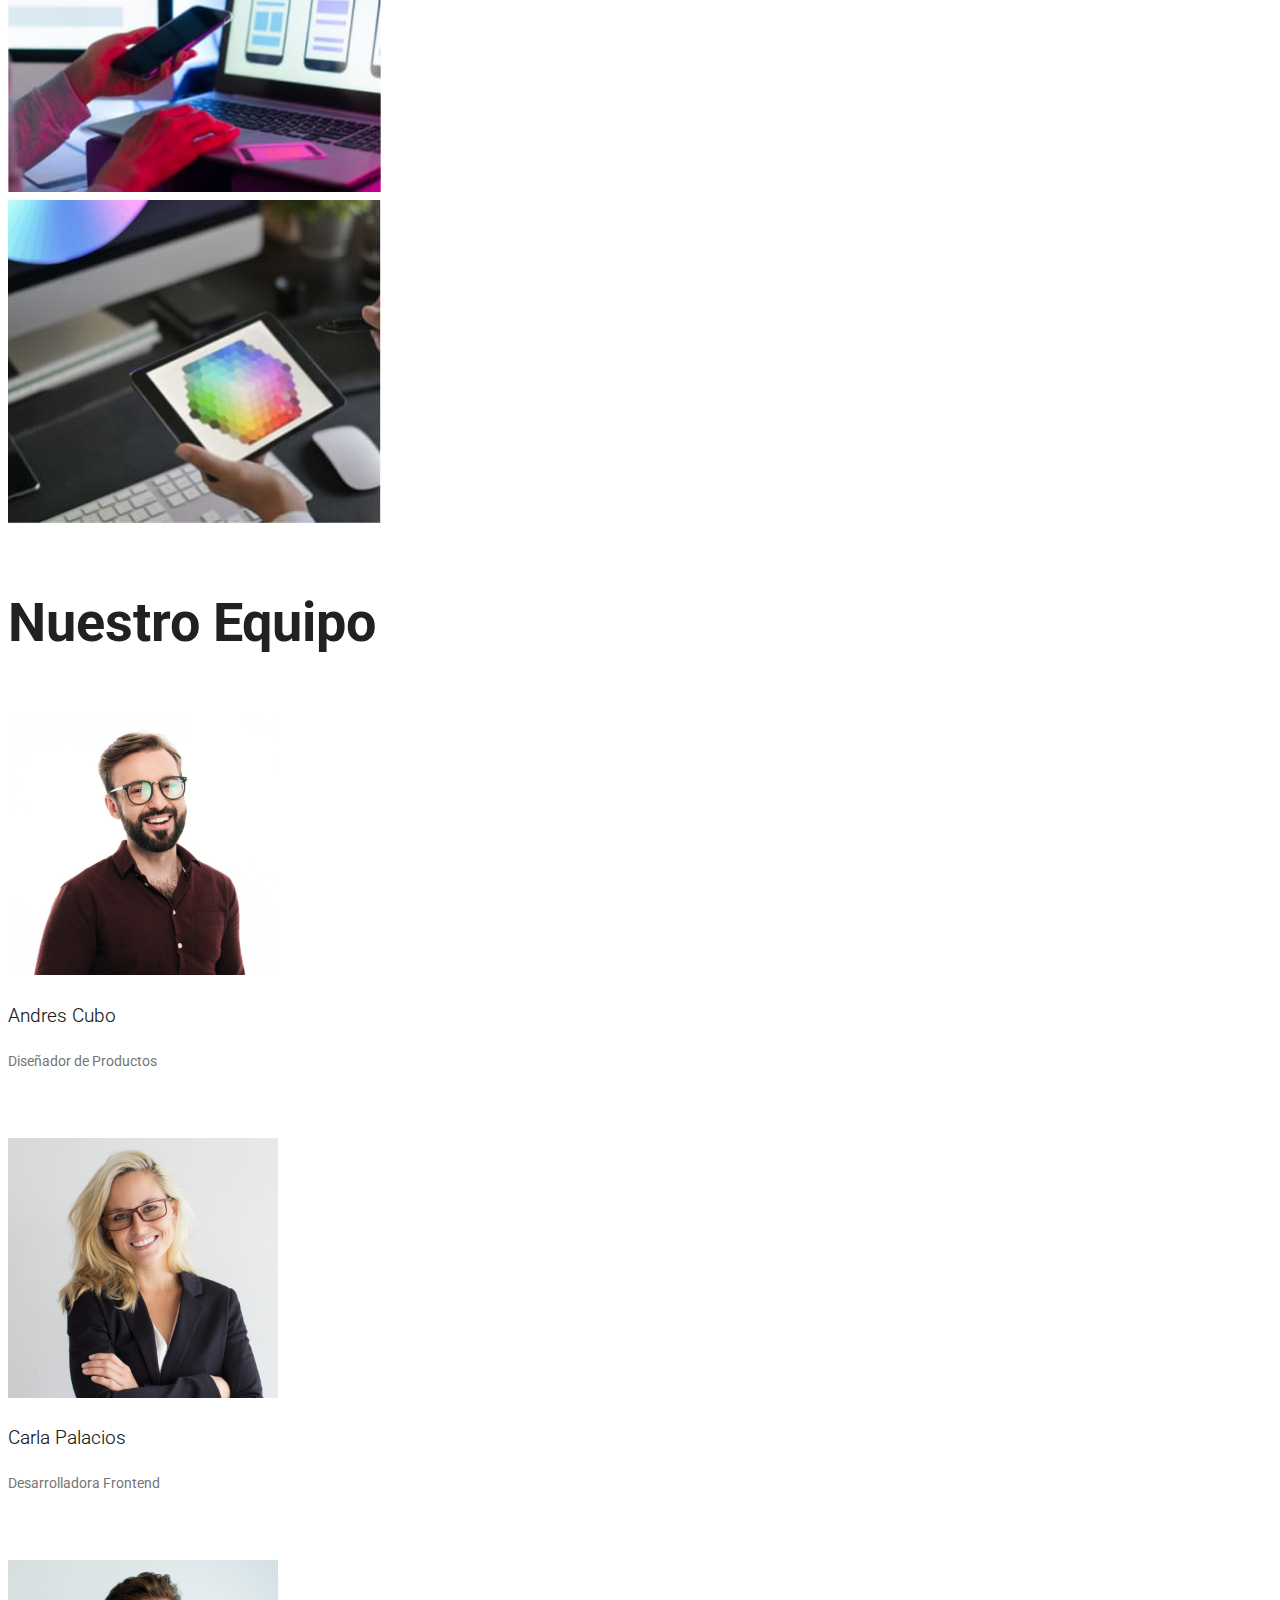
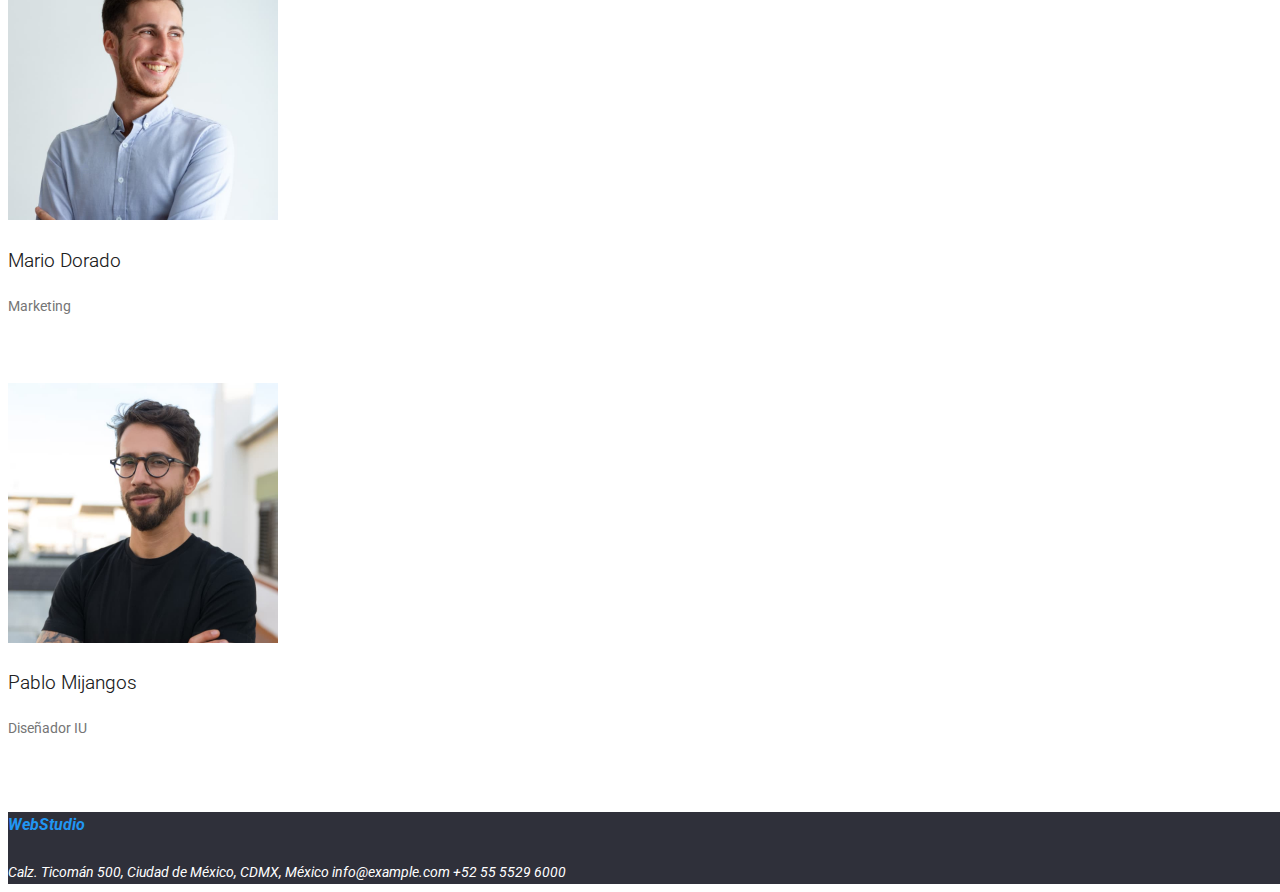
==== commit e810c79d: "index-html portafilio.html css" ====
--- a/index.html
+++ b/index.html
@@ -13,18 +13,21 @@
 <body>
     <header>
         <nav>
-            <a class="title-logo">WebStudio
             <ul>
+                <li><a href="#" class="title-logo">WebStudio</a></li>
                 <li><a href= "#" class="link">Estudio</a></li>
                 <li><a href="portafolio.html" class="link">Portafolio</a></li>
                 <li><a href="#" class="link">Сontactos</a></li>
             </ul>    
         </nav>
-            <a href="mailto:info@devstudio.com"
-            >info@devstudio.com</a>
-            <a href="tel:+525555296000">+52 55 5529 6000</a>
+        <ul>
+            <li><a href="mailto:info@devstudio.com" class="link">info@devstudio.com</a></li>
+        </ul>
+        <ul>
+            <li><a href="tel:+525555296000" class="link">+52 55 5529 6000</a></li>
+        </ul>
     </header>
-    <section id="banner">
+    <section id="banner" class="title">
         <h1>SOLUCIONES EFICACES PARA SU NEGOCIO</h1>
         <br>
         <button id="button-main" class="button">Solicite nuestro servicio</button>
@@ -52,9 +55,9 @@
                 <h2>A qué nos dedicamos</h2>
             </div>
             <div class="title-img">
-                <img src="imagenes/imagen1.jpg" width="373,16" alt="">
-                <img src="imagenes/imagen2.jpg" width="373,16" alt="">
-                <img src="imagenes/imagen3.jpg" width="373,16" alt="">
+                <img src="images/imagen1.jpg" width="373,16" alt="">
+                <img src="images/imagen2.jpg" width="373,16" alt="">
+                <img src="images/imagen3.jpg" width="373,16" alt="">
             </div>
         </section>
         <section>
@@ -62,16 +65,16 @@
                 <h2>Nuestro Equipo</h2>
             </div>          
             <div class="title-img1">
-                <img src="imagenes/imagen4.jpg" width="270" alt="Andrés Cubo/Diseñador de Productos"/>
+                <img src="images/imagen4.jpg" width="270" alt="Andrés Cubo/Diseñador de Productos"/>
                 <h3>Andres Cubo</h3>
                 <p>Diseñador de Productos</p>
-                <img src="imagenes/imagen5.jpg" width="270" alt="Carla Palacios/Desarrolladora Frontend"/>
+                <img src="images/imagen5.jpg" width="270" alt="Carla Palacios/Desarrolladora Frontend"/>
                 <h3>Carla Palacios</h3>
                 <p>Desarrolladora Frontend</p>
-                <img src="imagenes/imagen6.jpg" width="270" alt="Mario Dorado/Marketing"/>
+                <img src="images/imagen6.jpg" width="270" alt="Mario Dorado/Marketing"/>
                 <h3>Mario Dorado</h3>
                 <p>Marketing</p>
-                <img src="imagenes/imagen7.jpg" width="270" alt="Pablo Mijangos/Diseñador IU"/>
+                <img src="images/imagen7.jpg" width="270" alt="Pablo Mijangos/Diseñador IU"/>
                 <h3>Pablo Mijangos</h3>
                 <p>Diseñador IU</p>
             </div>
@@ -79,10 +82,10 @@
         <footer>
             <address id="banner" class="link">
                 <h4>WebStudio</h4>
-                <div id="tex" class="link">
+                <div id="text" class="link1">
                     <a href ="Calz. Ticomán 500, Ciudad de México, CDMX, México"></a>Calz. Ticomán 500, Ciudad de México, CDMX, México
-                    <a href="mailto:info@example.com" class="link"></a>info@example.com
-                    <a href="+525555296000 " class="link"></a>+52 55 5529 6000
+                    <a href="mailto:info@example.com"></a>info@example.com
+                    <a href="+525555296000 "></a>+52 55 5529 6000
                 </div> 
             </address>
         </footer>
--- a/css/styles.css
+++ b/css/styles.css
@@ -1,34 +1,70 @@
+:root{
+    --brand-color:#2196F3; 
+    --text-color:#212121;
+    --title-color: #ffffff; 
+   
+}
+
+article {
+    font-size: 14px;
+    line-height: 1.5;
+    font-weight: 700;
+    color: var(--text-color);
+}
+
 body {
-    font-family: 'Roboto', sans-serif; !important
+    font-family: 'roboto',system-ui, -apple-system, BlinkMacSystemFont, 'Segoe UI', Roboto, Oxygen, Ubuntu, Cantarell, 'Open Sans', 'Helvetica Neue', sans-serif; 
     font-size: 16px;
     line-height: 26px;
     font-weight: 500;
-    font-family: 'roboto';
+    color:#212121
 }
 
+
 h1{
-    !important
     font-weight: 900;
     font-size: 44px;
-    line-height: 2,5;
-
-    color: #FFFFFF;
+    line-height: 2.5;
+    color: var(--title-color)
 }
 
 h3{
-    !important
     font-weight: 322;
     line-height: 1.5;
 
-    color: #212121;
+    color: var(--text-color)
 }
 
+h4 {
+    color: var(--brand-color);
+}
+
+
+p {
+    width: 270px;
+    height: 75px;
+    left: 215px;
+    top: 801px;
+
+    font-style: normal;
+    font-weight: 400;
+    font-size: 14px;
+    line-height: 24px;
+
+    color: #757575;
+}
+
+ul{
+    list-style: none;
+}
+
+
 .title-logo {
-    !important
     font-size: 26px;
     line-height: 1.29;
     font-weight: 700;
-    color: #2196F3;
+    color: var(--brand-color)
+    
 }
 
 
@@ -40,77 +76,38 @@
     color: #2196F3;
 }
 
+.link1{
+    color:#fff;
+}
+
+.link1:hover{
+    color:#2196F3;
+}
+
 .link:focus{
     color: orange;
 }
 
-#banner{
-    !important
-    width: 1600px;
-    height: 25;
-    left: -4px;
-    top: 80px;
-    background: #2F303A;
-}
 
 .button {
-    !important
-    cursor: pointer;
     font-size: 16px;
     line-height: 1.25;
     font-weight: 700;
-    color: #FFFFFF;
-}
-#button-main{
-    !important
-    cursor: pointer;
-    width: 261px;
-    height: 2.08;
-    left: 666px;
-    top: 430px;
-    background: #2196F3;
-}
-
-h4 {
-    color: #2196F3;
-}
-
-p {
-    !important
-    width: 270px;
-    height: 75px;
-    left: 215px;
-    top: 801px;
-
-    font-style: normal; !important
-    font-weight: 400;
-    font-size: 14px;
-    line-height: 24px;
-
-    color: #757575;
-}
-
-article {
-    !important
-    font-size: 14px;
-    line-height: 1.5;
-    font-weight: 700;
-    color: #212121;
+    color: var(--title-color);
+  
 }
 
 .title-text {
-    !important
     font-size: 14px;
     line-height: 1.5;
     font-weight: 700;
     color: #757575;
 }
 .title-sub {
-    !important
     font-size: 36px;
     line-height: 1.75;
     font-weight: 700;
-    color: #212121;
+    color: var(--text-color);
 }
 
 .title-img {
@@ -121,7 +118,6 @@
 }
 
 .title-img1 {
-    !important
     width: 270px;
     height: 10.83;
     left: 208px;
@@ -129,17 +125,32 @@
 }
 
 .title-img2 {
-    !important
     width: 370px;
     height: 12.25;
 }
 
-#tex{
-    !important
+#banner{
+    cursor: pointer;
+    width: 1600px;
+    height: 25;
+    left: -4px;
+    top: 80px;
+    background: #2F303A;
+}
+
+#button-main{
+    cursor: pointer;
+    width: 261px;
+    height: 2.08;
+    left: 666px;
+    top: 430px;
+    background: #2196F3;
+}
+
+#text{
     font-weight: 400;
     font-size: 14px;
     line-height: 24px;
-    color: #FFFFFF;
 }
 
 
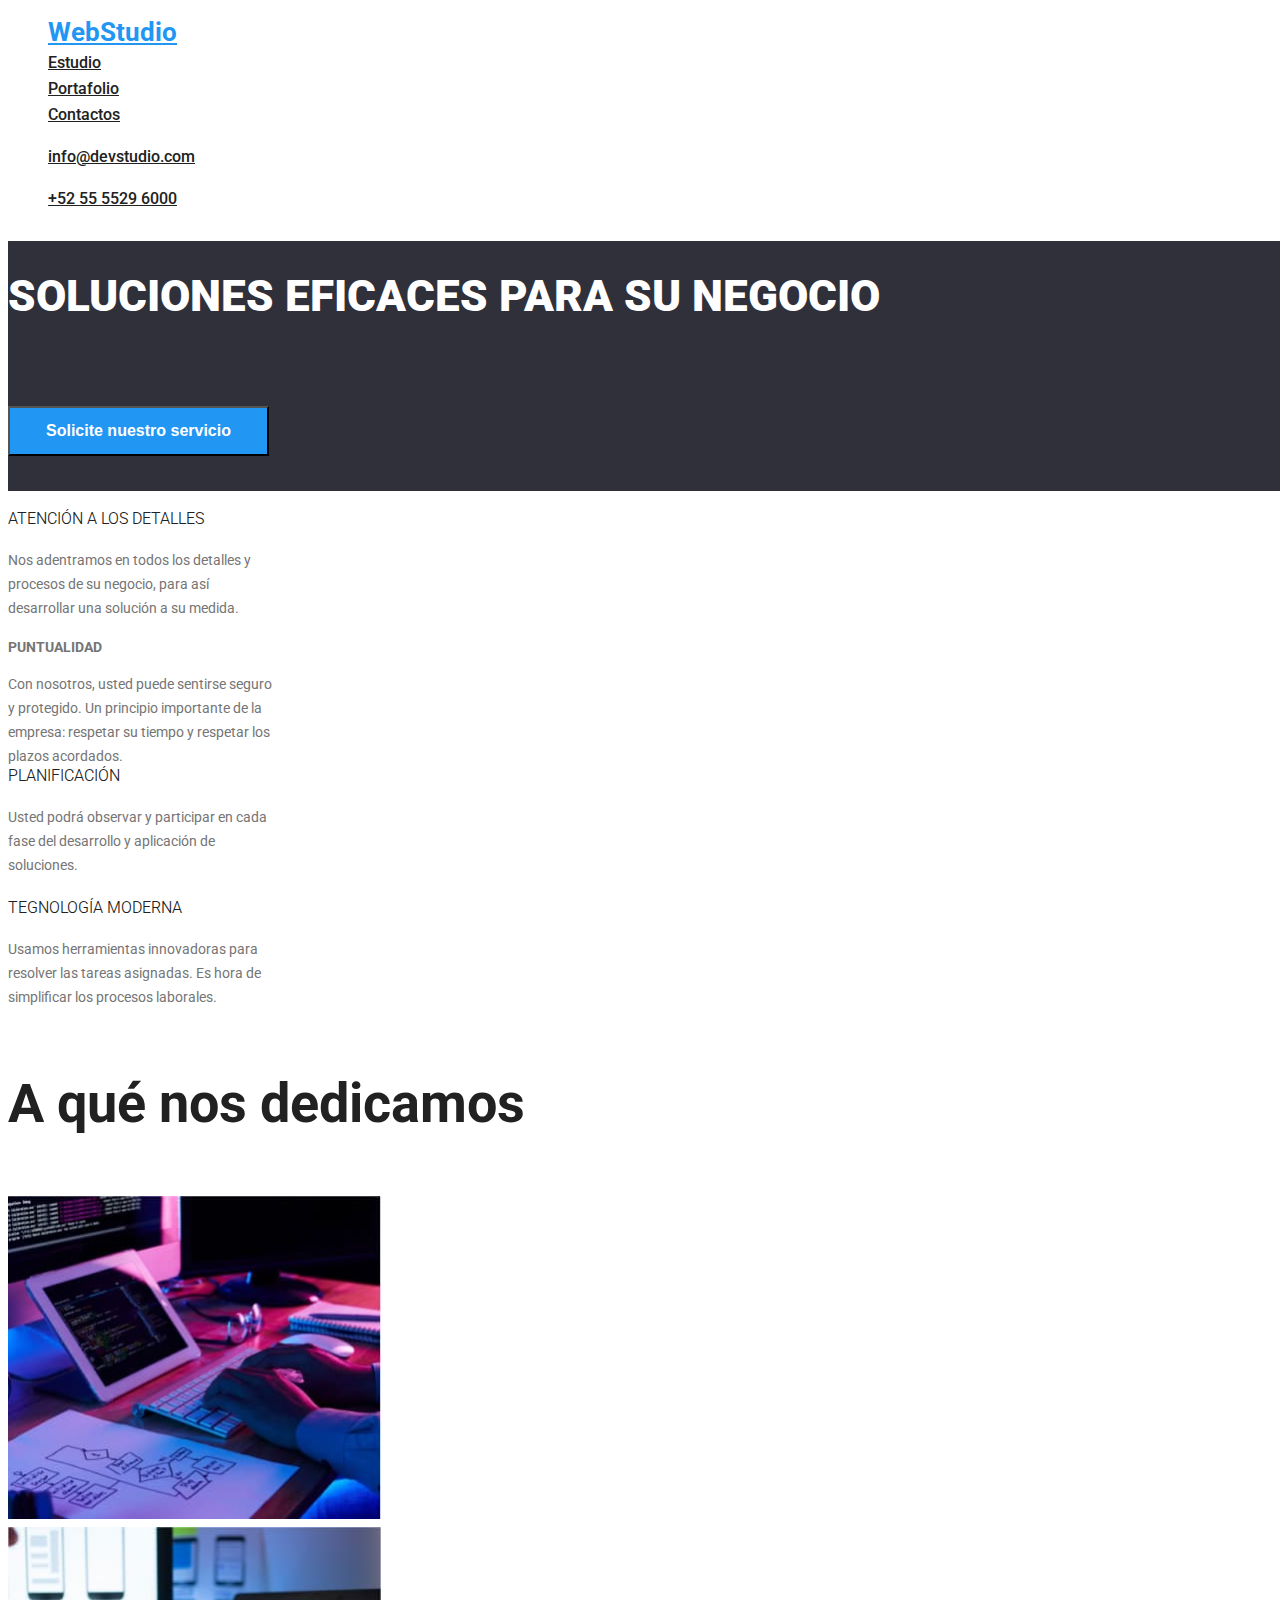
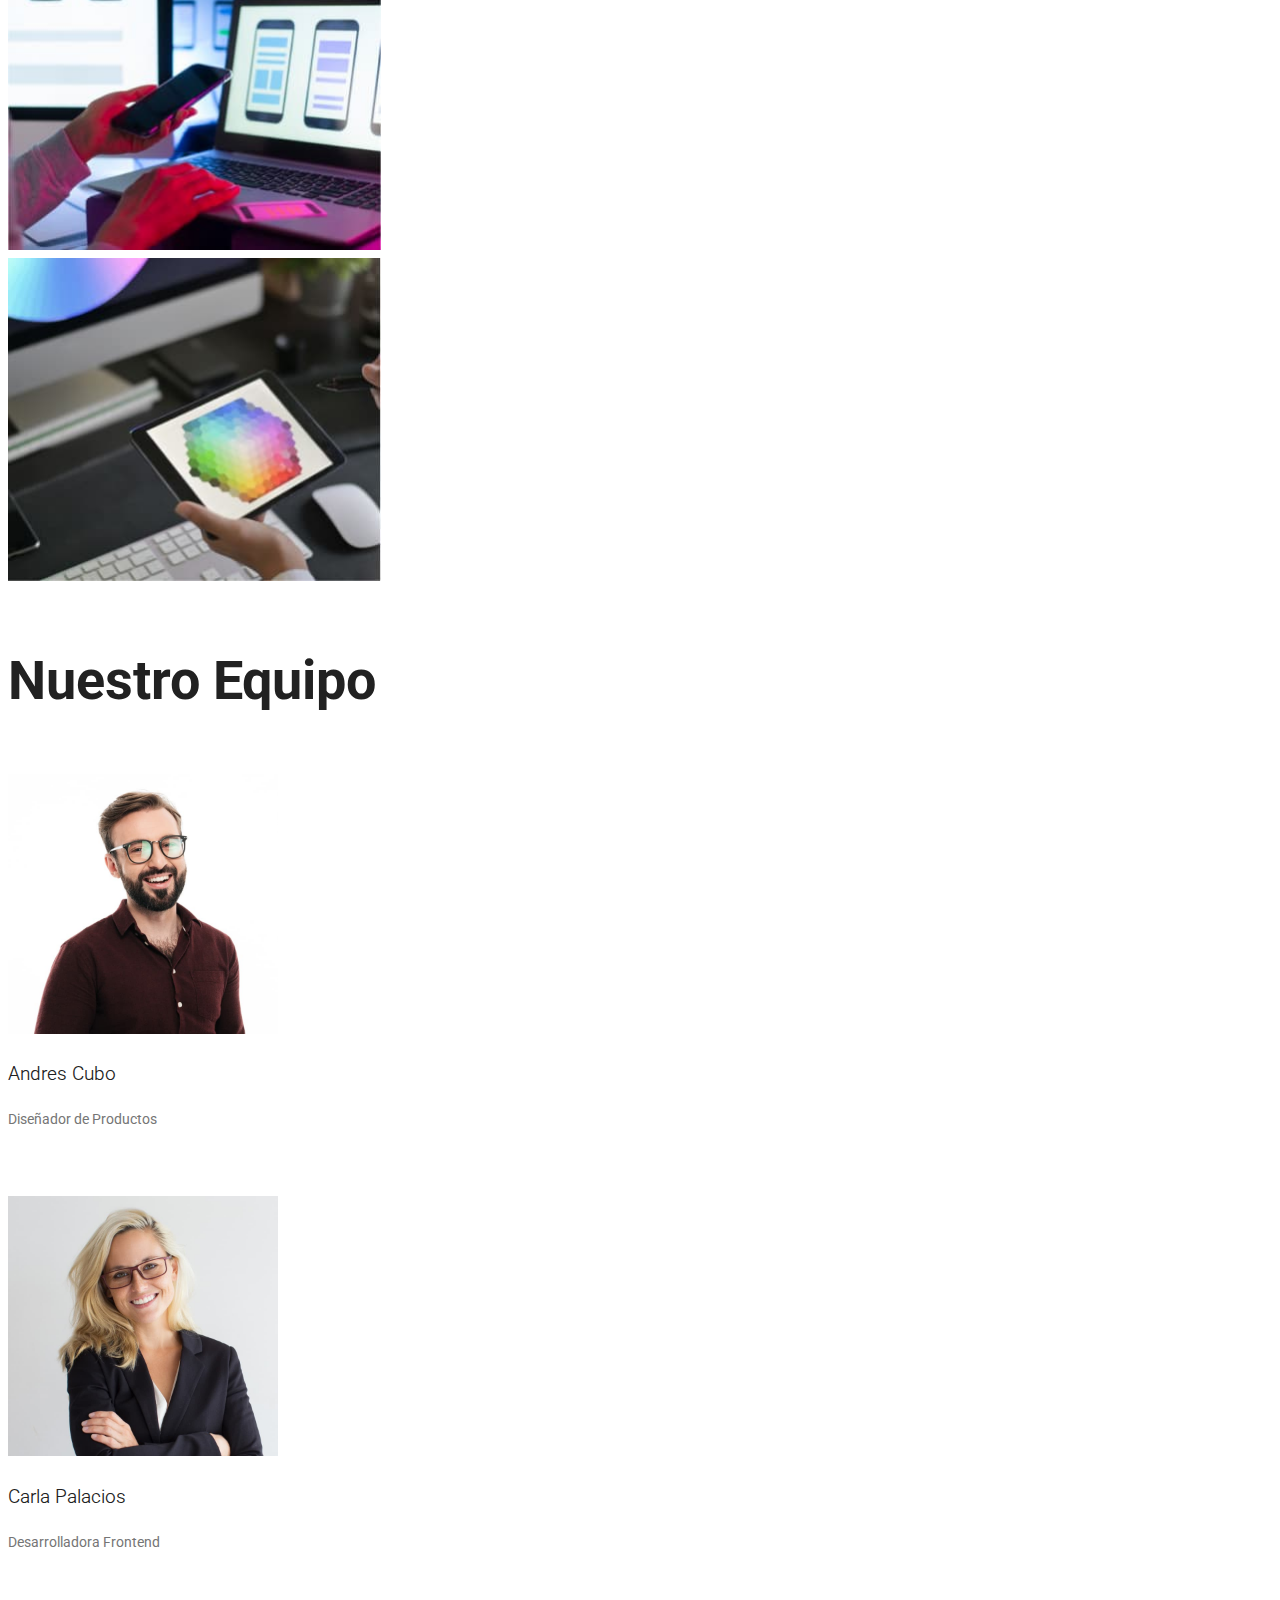
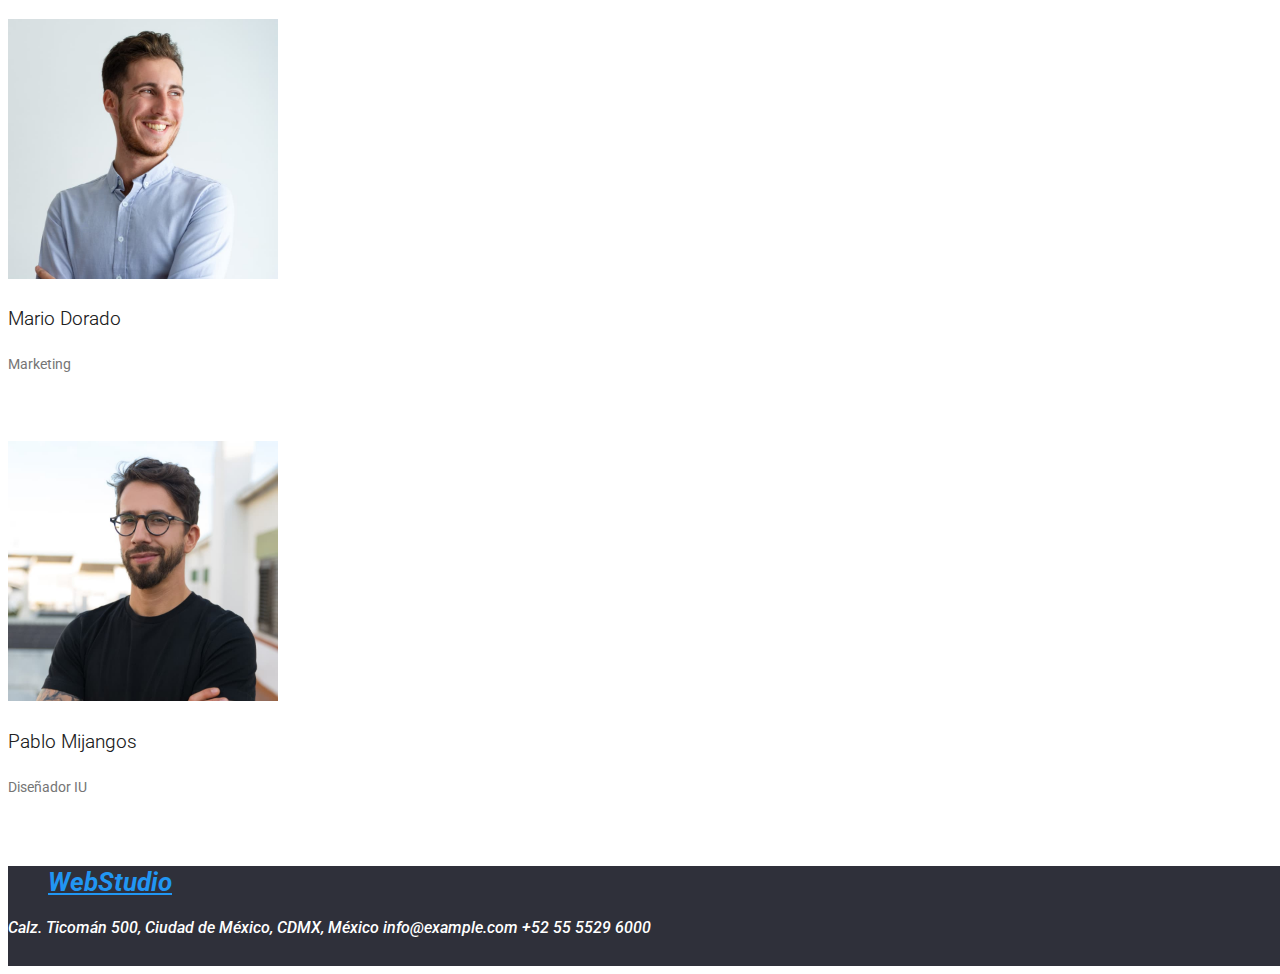
==== commit 34cc9589: "midified index.html portafolio.html css" ====
--- a/index.html
+++ b/index.html
@@ -55,9 +55,9 @@
                 <h2>A qué nos dedicamos</h2>
             </div>
             <div class="title-img">
-                <img src="images/imagen1.jpg" width="373,16" alt="">
-                <img src="images/imagen2.jpg" width="373,16" alt="">
-                <img src="images/imagen3.jpg" width="373,16" alt="">
+                <img src="images/imagen1.jpg" width="373" alt="">
+                <img src="images/imagen2.jpg" width="373" alt="">
+                <img src="images/imagen3.jpg" width="373" alt="">
             </div>
         </section>
         <section>
@@ -65,25 +65,27 @@
                 <h2>Nuestro Equipo</h2>
             </div>          
             <div class="title-img1">
-                <img src="images/imagen4.jpg" width="270" alt="Andrés Cubo/Diseñador de Productos"/>
+                <img src="images/imagen4.jpg" width="270" alt="Andrés Cubo/Diseñador de Productos">
                 <h3>Andres Cubo</h3>
                 <p>Diseñador de Productos</p>
-                <img src="images/imagen5.jpg" width="270" alt="Carla Palacios/Desarrolladora Frontend"/>
+                <img src="images/imagen5.jpg" width="270" alt="Carla Palacios/Desarrolladora Frontend">
                 <h3>Carla Palacios</h3>
                 <p>Desarrolladora Frontend</p>
-                <img src="images/imagen6.jpg" width="270" alt="Mario Dorado/Marketing"/>
+                <img src="images/imagen6.jpg" width="270" alt="Mario Dorado/Marketing">
                 <h3>Mario Dorado</h3>
                 <p>Marketing</p>
-                <img src="images/imagen7.jpg" width="270" alt="Pablo Mijangos/Diseñador IU"/>
+                <img src="images/imagen7.jpg" width="270" alt="Pablo Mijangos/Diseñador IU">
                 <h3>Pablo Mijangos</h3>
                 <p>Diseñador IU</p>
             </div>
         </section>
         <footer>
-            <address id="banner" class="link">
-                <h4>WebStudio</h4>
-                <div id="text" class="link1">
-                    <a href ="Calz. Ticomán 500, Ciudad de México, CDMX, México"></a>Calz. Ticomán 500, Ciudad de México, CDMX, México
+            <address id="banner1" class="link">
+                <ul>
+                <li><a href="#" class="title-logo">WebStudio</a></li>
+                </ul>
+                <div class="link1">
+                    <a href="Calz.Ticomán500,CiudaddeMéxico,CDMX,México"></a>Calz. Ticomán 500, Ciudad de México, CDMX, México
                     <a href="mailto:info@example.com"></a>info@example.com
                     <a href="+525555296000 "></a>+52 55 5529 6000
                 </div> 
--- a/css/styles.css
+++ b/css/styles.css
@@ -35,9 +35,6 @@
     color: var(--text-color)
 }
 
-h4 {
-    color: var(--brand-color);
-}
 
 
 p {
@@ -126,13 +123,28 @@
 
 .title-img2 {
     width: 370px;
-    height: 12.25;
+    height: 1294px;
+}
+
+.text{
+    font-weight: 400;
+    font-size: 14px;
+    line-height: 24px;
 }
 
 #banner{
     cursor: pointer;
     width: 1600px;
-    height: 25;
+    height: 250px;
+    left: -4px;
+    top: 80px;
+    background: #2F303A;
+}
+
+#banner1{
+    cursor: pointer;
+    width: 1600px;
+    height: 100px;
     left: -4px;
     top: 80px;
     background: #2F303A;
@@ -141,16 +153,12 @@
 #button-main{
     cursor: pointer;
     width: 261px;
-    height: 2.08;
+    height: 50px;
     left: 666px;
     top: 430px;
     background: #2196F3;
 }
 
-#text{
-    font-weight: 400;
-    font-size: 14px;
-    line-height: 24px;
-}
 
 
+
